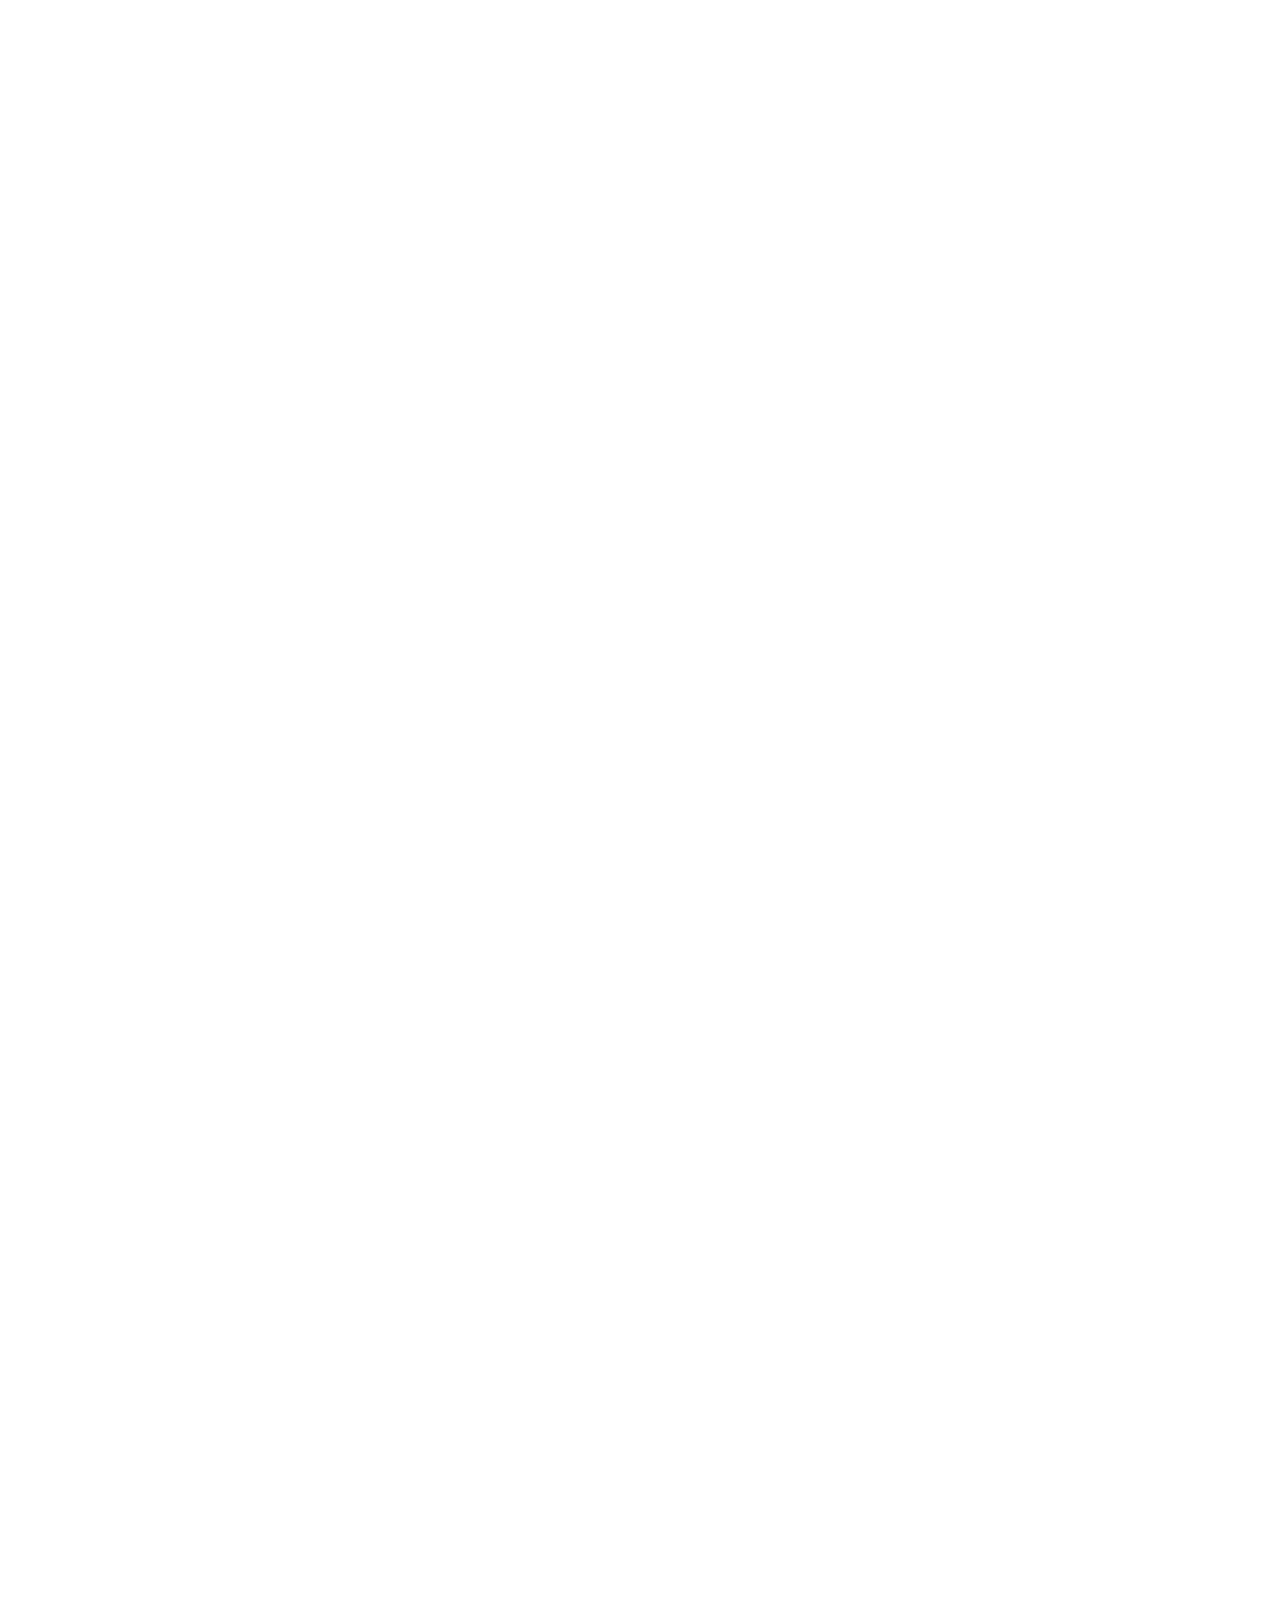
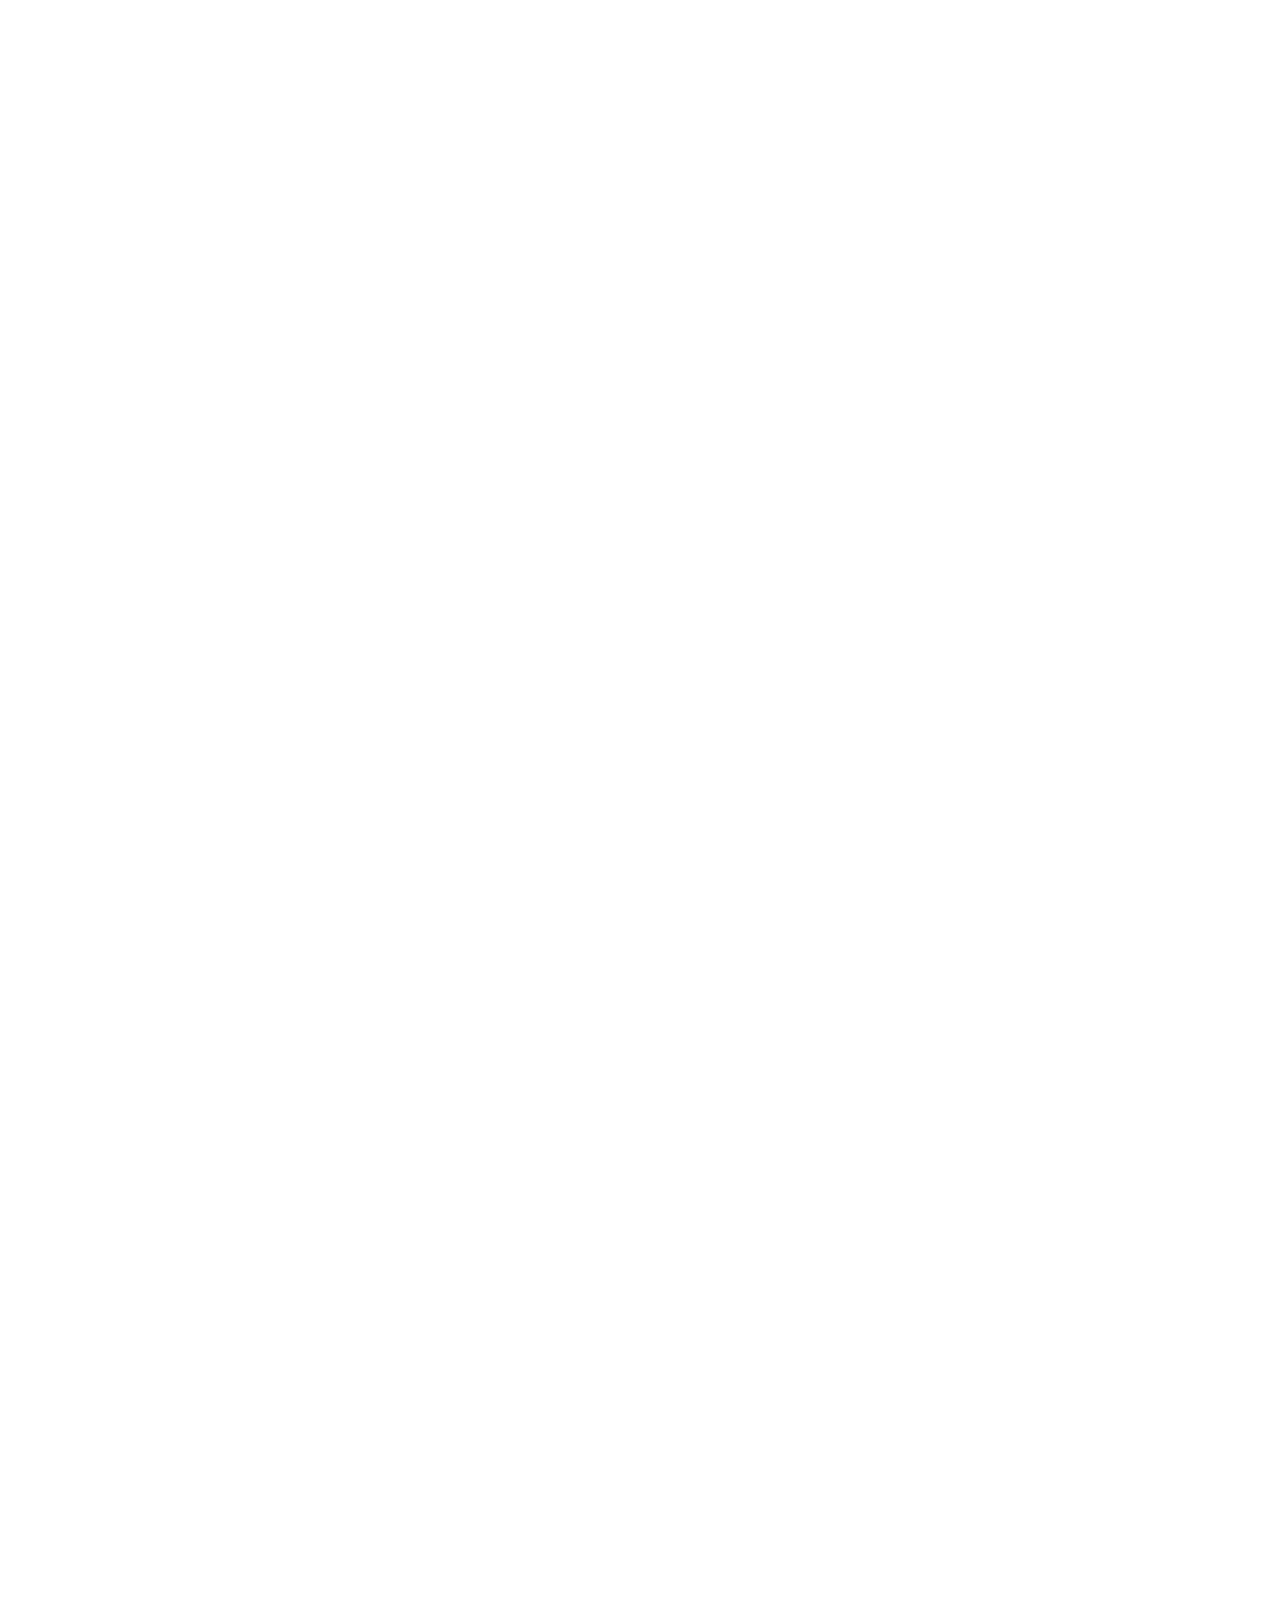
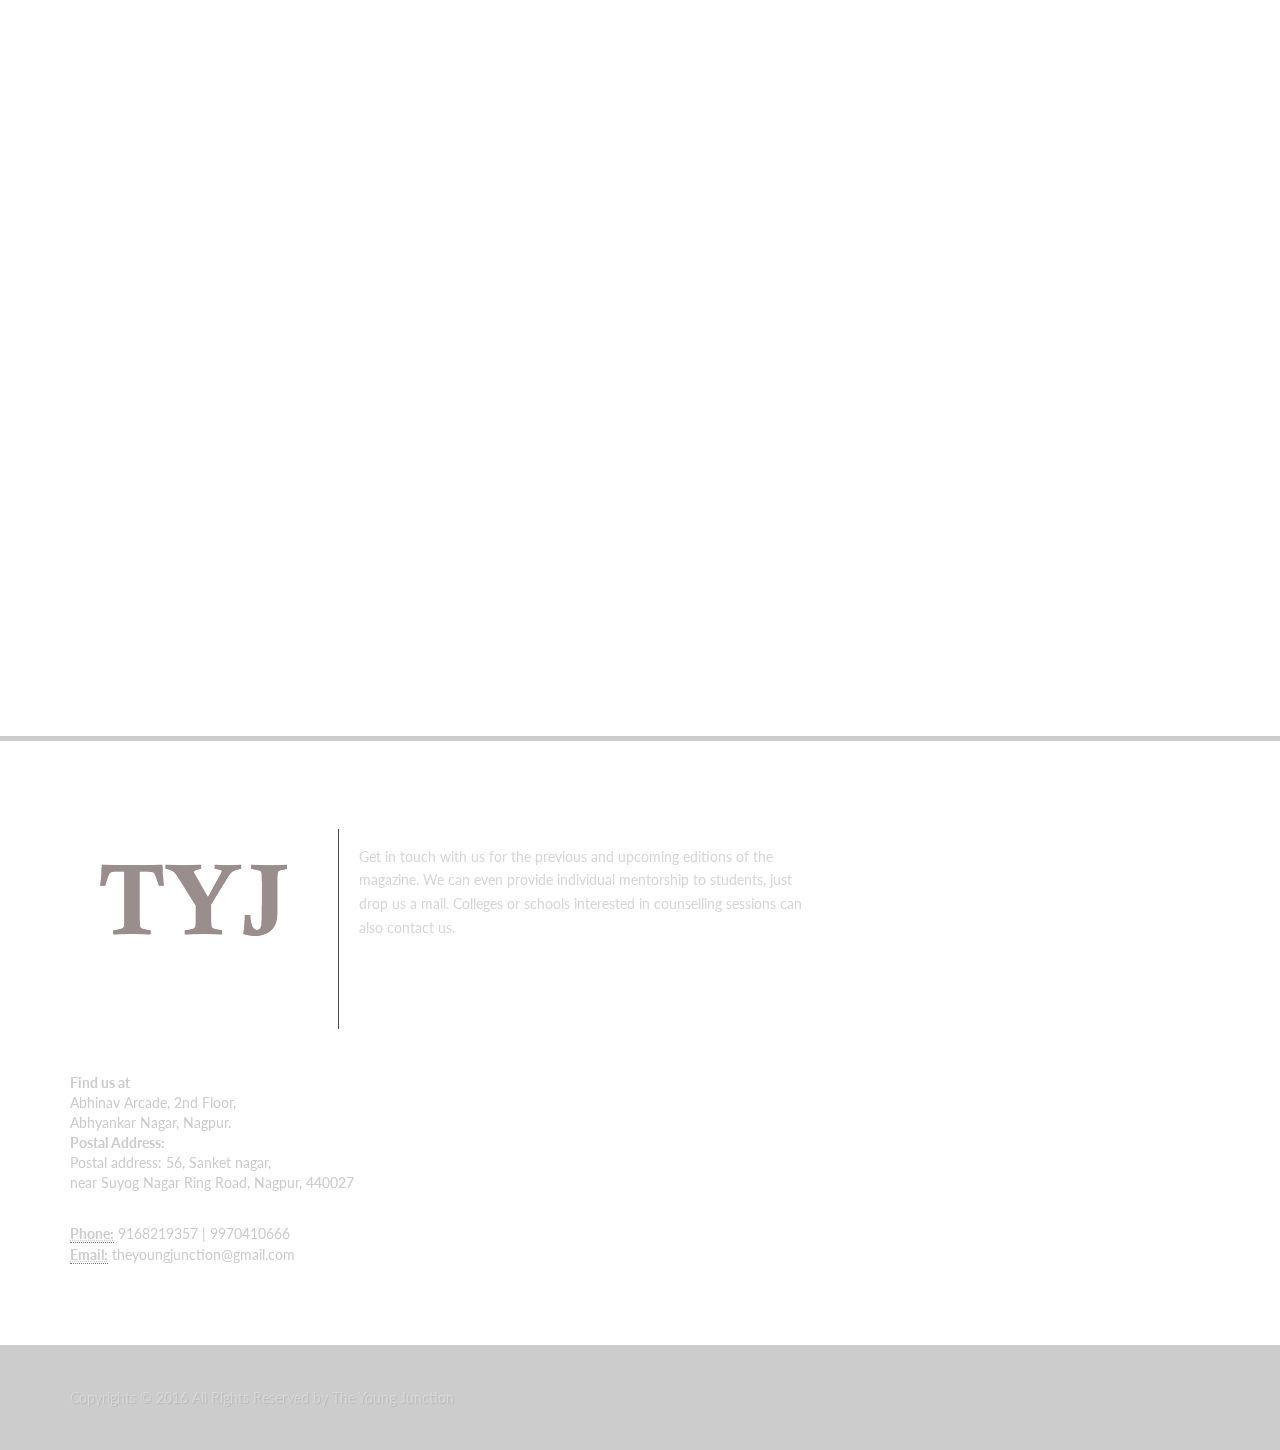
==== index.html @ 66079c3e "v1 launch" ====
<!DOCTYPE html>
<html dir="ltr" lang="en-US">
<head>

	<meta http-equiv="content-type" content="text/html; charset=utf-8" />
	<meta name="author" content="SemiColonWeb" />

	<!-- Stylesheets
	============================================= -->
	<link href="http://fonts.googleapis.com/css?family=Lato:300,400,400italic,600,700|Raleway:300,400,500,600,700|Crete+Round:400italic" rel="stylesheet" type="text/css" />
	<link rel="stylesheet" href="css/bootstrap.css" type="text/css" />
	<link rel="stylesheet" href="style.css" type="text/css" />
	<link rel="stylesheet" href="css/swiper.css" type="text/css" />
	<link rel="stylesheet" href="css/dark.css" type="text/css" />
	<link rel="stylesheet" href="css/font-icons.css" type="text/css" />
	<link rel="stylesheet" href="css/animate.css" type="text/css" />
	<link rel="stylesheet" href="css/magnific-popup.css" type="text/css" />
	<link rel="icon" type="image/png" sizes="16x16" href="images/favicon-16x16.png">

	<link rel="stylesheet" href="css/responsive.css" type="text/css" />
	<meta name="viewport" content="width=device-width, initial-scale=1" />
	<!--[if lt IE 9]>
		<script src="http://css3-mediaqueries-js.googlecode.com/svn/trunk/css3-mediaqueries.js"></script>
	<![endif]-->

	<!-- Document Title
	============================================= -->
	<title>The Young Junction</title>

</head>

<body class="stretched">

	<!-- Document Wrapper
	============================================= -->
	<div id="wrapper" class="clearfix">

		<!-- Header
		============================================= -->
		<header id="header" class="transparent-header full-header" data-sticky-class="not-dark">

			<div id="header-wrap">

				<div class="container clearfix">

					<div id="primary-menu-trigger"><i class="icon-reorder"></i></div>

					<!-- Logo
					============================================= -->
					<div id="logo">
						<a href="index.html" class="standard-logo" data-dark-logo="images/logo.png"><img src="images/logo.png"></a>
						<a href="index.html" class="retina-logo" data-dark-logo="images/logo2x.png"><img src="images/logo@2x.png"></a>
					</div><!-- #logo end -->

					<!-- Primary Navigation
					============================================= -->
					<nav id="primary-menu">
						<ul class="one-page-menu" data-easing="easeInOutExpo" data-speed="1250" data-offset="65">
							<li><a href="#" data-href="#wrapper"><div>Home</div></a></li>
							<li><a href="#" data-href="#section-about"><div>About</div></a></li>
							<li><a href="#" data-href="#section-magazine"><div>Magazine</div></a></li>
							<li><a href="#" data-href="#section-team"><div>Team</div></a></li>
							<li><a href="https://blog.theyoungjunction.in" target="_blank"><div>Blog</div></a></li>
							<li><a href="#" data-href="#section-contact"><div>Contact</div></a></li>
						</ul>
					</nav><!-- #primary-menu end -->

				</div>

			</div>

		</header><!-- #header end -->

		<section id="slider" class="slider-parallax swiper_wrapper full-screen clearfix">
			<div>

				<div class="swiper-container swiper-parent">
					<div class="swiper-wrapper">
						<div class="swiper-slide dark" style="background-image: url('images/slider/swiper/1.jpg');">
							<div class="container clearfix">
								<div class="slider-caption slider-caption-center">
									<h2 data-caption-animate="fadeInUp">The Young Junction</h2>
									<p data-caption-animate="fadeInUp" data-caption-delay="200">We Believe.</p>
								</div>
							</div>
						</div>

					</div>
				</div>

				<a href="#" data-scrollto="#content" data-offset="100" class="dark one-page-arrow"><i class="icon-angle-down infinite animated fadeInDown"></i></a>

			</div>
		</section>

		<!-- Content
		============================================= -->


	 <section id="content">

			<div class="content-wrap">

				<div class="container clearfix">
				<div class="promo promo-dark promo-uppercase bottommargin">
						<h3>Get your copy of magazine and
						<br>know which career is best for you. <br>All you have to do is <i>click the button.</i></h3>
						<span><small>We believe in creating the best careers.</small></span>
						<a href="http://goo.gl/forms/KcDGonnyTCTofDlA3" class="button button-xlarge button-rounded" target="new" >Your magazine</a>
				</div>

				</div>



				<div class="section nobottommargin" id="section-about">
					<div class="container clear-bottommargin clearfix">

						<div class="container clearfix">

							<div class="heading-block center">
								<a href="https://www.facebook.com/TheYoungJunctionCareers/?fref=ts" target="new"><h2>the <span>  <font color="#A50707">young junction </font></span></h2></a>
								<span>We are the fastest growing career support network.</span>
							</div>

							<div class="col_one_third nobottommargin">
								<div class="feature-box media-box">
									<div class="fbox-media">
										<img src="images/services/1.jpg" alt="Why choose Us?">
									</div>
									<div class="fbox-desc">
										<h3>Who are we?<span class="subtitle"></span></h3>
										<p>The Young Junction is an organisation that offers education related and counselling services. The organisation also releases a quarterly magazine named, The Young Junction Careers.</p>
									</div>
								</div>
							</div>

							<div class="col_one_third nobottommargin">
								<div class="feature-box media-box">
									<div class="fbox-media">
										<img src="images/services/2.jpg" alt="Why choose Us?">
									</div>
									<div class="fbox-desc">
										<h3>what's the magazine about?<span class="subtitle"></span></h3>
										<p>The magazine is a collection of information on the latest in the career world and opinions of subject experts.
</p>
									</div>
								</div>
							</div>

							<div class="col_one_third nobottommargin col_last">
								<div class="feature-box media-box">
									<div class="fbox-media">
										<img src="images/services/3.jpg" alt="Why choose Us?">
									</div>
									<div class="fbox-desc">
										<h3>Why choose us?<span class="subtitle"></span></h3>
										<p>We have an extensive network of teachers and students across different states in India. Also, we are in touch with people across the career spectrum making us the best career support.
</p>
									</div>
								</div>
							</div>

							<div class="clear"></div>

						</div>

					</div>
				</div>

				<div class="row clearfix bottommargin-lg common-height">

					<div class="col-md-3 col-sm-6 dark center col-padding" style="background-color: #260000;">
						<div>
							<i class="i-plain i-xlarge divcenter icon-line2-layers"></i>
							<div class="counter counter-lined"><span data-from="1" data-to="26" data-refresh-interval="50" data-speed="2000"></span></div>
							<h5>Magazines published</h5>
						</div>
					</div>

					<div class="col-md-3 col-sm-6 dark center col-padding" style="background-color: #450101;">
						<div>
							<i class="i-plain i-xlarge divcenter icon-line2-graph"></i>
							<div class="counter counter-lined"><span data-from="0" data-to="150" data-refresh-interval="100" data-speed="2500"></span>+</div>
							<h5>Counselling sessions conducted</h5>
						</div>
					</div>

					<div class="col-md-3 col-sm-6 dark center col-padding" style="background-color: #6C1818;">
						<div>
							<i class="i-plain i-xlarge divcenter icon-line2-directions"></i>
							<div class="counter counter-lined"><span data-from="1" data-to="300" data-refresh-interval="25" data-speed="3500"></span>+</div>
							<h5>colleges</h5>
						</div>
					</div>

					<div class="col-md-3 col-sm-6 dark center col-padding" style="background-color: #B52E2E;">
						<div>
							<i class="i-plain i-xlarge divcenter icon-line2-clock"></i>
							<div class="counter counter-lined"><span data-from="1" data-to="3000" data-refresh-interval="30" data-speed="2700"></span>+</div>
							<h5>subscribers</h5>
						</div>
					</div>

				</div>

<!--Portfolio Begin-->

<div div class="row clearfix bottommargin-lg common-height" class="section" id="section-magazine">
	<div class="container clearfix">

		<div class="row topmargin-sm">

			<div class="heading-block center">
				<h3> Magazines </h3>
			</div>



				<div id="portfolio" class="portfolio grid-container clearfix">

					<article class="portfolio-item pf-media pf-icons">
						<div class="portfolio-image">
							<a href="magazine1.html">
								<img src="images/portfolio/4/1.jpg" alt="Open Imagination">
							</a>
							<!--
							<div class="portfolio-overlay">
								<a href="images/portfolio/full/1.jpg" class="left-icon" data-lightbox="image"><i class="icon-line-plus"></i></a>
								<a href="magazine1.html" class="right-icon"><i class="icon-line-ellipsis"></i></a>
							</div>
							//-->
						</div>
						<div class="portfolio-desc">
							<h3><a href="magazine1.html">Media Careers</a></h3>
							<span></span>
						</div>
					</article>

					<article class="portfolio-item pf-illustrations">
						<div class="portfolio-image">
							<a href="magazine2.html">
								<img src="images/portfolio/4/2.jpg" alt="Locked Steel Gate">
							</a>
							<!--
							<div class="portfolio-overlay">
								<a href="images/portfolio/full/2.jpg" class="left-icon" data-lightbox="image"><i class="icon-line-plus"></i></a>
								<a href="magazine2.html" class="right-icon"><i class="icon-line-ellipsis"></i></a>
							</div>
							// -->
						</div>
						<div class="portfolio-desc">
							<h3><a href="magazine2.html">Engineering Entrance Exams</a></h3>
							<span><a href="#"></a></span>
						</div>
					</article>

					<article class="portfolio-item pf-graphics pf-uielements">
						<div class="portfolio-image">
							<a href="magazine3.html">
								<img src="images/portfolio/4/3.jpg" alt="Mac Sunglasses">
							</a>
							<!--
							<div class="portfolio-overlay">
								<a href="http://vimeo.com/89396394" class="left-icon" data-lightbox="iframe"><i class="icon-line-play"></i></a>
								<a href="magazine3.html" class="right-icon"><i class="icon-line-ellipsis"></i></a>
							</div>
							//-->
						</div>
						<div class="portfolio-desc">
							<h3><a href="magazine3.html">Careers In Physics</a></h3>
							<span></span>
						</div>
				 </article>

				 <article class="portfolio-item pf-graphics pf-uielements">
					 <div class="portfolio-image">
						 <a href="magazine4.html">
							 <img src="images/portfolio/4/m.jpg" alt="Mac Sunglasses">
						 </a>
						 <!--
						 <div class="portfolio-overlay">
							 <a href="http://vimeo.com/89396394" class="left-icon" data-lightbox="iframe"><i class="icon-line-play"></i></a>
							 <a href="magazine4.html" class="right-icon"><i class="icon-line-ellipsis"></i></a>
						 </div>
						 //-->
					 </div>
					 <div class="portfolio-desc">
						 <h3><a href="magazine4.html">Medical Entrance Exams</a></h3>
						 <span></span>
					 </div>
				</article>

				</div>
				</div>
				</div>
				</div><!-- #portfolio end -->





				<div div class="row clearfix bottommargin-lg common-height" class="section" id="section-team">
					<div class="container clearfix">

						<div class="row topmargin-sm">

							<div class="heading-block center">
								<h3>The Team</h3>
							</div>

							<div class="col-md-3 col-sm-6 bottommargin">

								<div class="team">
									<div class="team-image">
										<img src="images/team/3.jpg" alt="John Doe">
									</div>
									<div class="team-desc team-desc-bg">
										<div class="team-title"><h4>Nikhil Kale</h4><span style="color:#A50707">Editor-in-chief</span><p> Nikhil Kale is a psychotherapist, career guide, teacher, writer and an entrepreneur. While he is not busy generating content, he organises career counselling sessions. He was a mentor to many students with accomplished careers and is also a startup guru.
</p></div>
										<a href="https://www.facebook.com/nikhil.kale.522?fref=ts" class="social-icon inline-block si-small si-light si-rounded si-facebook" target="new">
											<i class="icon-facebook"></i>
											<i class="icon-facebook"></i>
										</a>
										<a href="#" class="social-icon inline-block si-small si-light si-rounded si-twitter">
											<i class="icon-twitter"></i>
											<i class="icon-twitter"></i>
										</a>
										<a href="#" class="social-icon inline-block si-small si-light si-rounded si-gplus">
											<i class="icon-gplus"></i>
											<i class="icon-gplus"></i>
										</a>
									</div>
								</div>

							</div>

							<div class="col-md-3 col-sm-6 bottommargin">

								<div class="team">
									<div class="team-image">
										<img src="images/team/2.jpg" alt="Josh Clark">
									</div>
									<div class="team-desc team-desc-bg">
										<div class="team-title"><h4>Sapna Sharma</h4><span style="color:#A50707">Feature Editor</span><p>Sapna Sharma is a qualified ophthalmic surgeon and has an experience of 10 years in practice. Right now, she is a renowned counsellor and life coach across Central India. <br>She is also an avid blogger and a writer with TYJ. </p></div>
										<a href="https://www.facebook.com/sapna.sharma.319?fref=nf" class="social-icon inline-block si-small si-light si-rounded si-facebook" target="new">
											<i class="icon-facebook"></i>
											<i class="icon-facebook"></i>
										</a>
										<a href="#" class="social-icon inline-block si-small si-light si-rounded si-twitter">
											<i class="icon-twitter"></i>
											<i class="icon-twitter"></i>
										</a>
										<a href="#" class="social-icon inline-block si-small si-light si-rounded si-gplus">
											<i class="icon-gplus"></i>
											<i class="icon-gplus"></i>
										</a>
									</div>
								</div>

							</div>

							<div class="col-md-3 col-sm-6 bottommargin">

								<div class="team">
									<div class="team-image">
										<img src="images/team/8.jpg" alt="Mary Jane">
									</div>
									<div class="team-desc team-desc-bg">
										<div class="team-title"><h4>Sachin Dongare</h4><span style="color:#A50707">Operations Head</span><p>Sachin Dongare is go-to guy for management in TYJ. He is an engineer by profession and has worked 10 years as one.<br> He is the task master in TYJ and is known for his ability to plan and execute different sessions with great ease. </p></div>
										<a href="https://www.facebook.com/sachin.dongare.332?fref=ts" class="social-icon inline-block si-small si-light si-rounded si-facebook" target="new">
											<i class="icon-facebook"></i>
											<i class="icon-facebook"></i>
										</a>
										<a href="#" class="social-icon inline-block si-small si-light si-rounded si-twitter">
											<i class="icon-twitter"></i>
											<i class="icon-twitter"></i>
										</a>
										<a href="#" class="social-icon inline-block si-small si-light si-rounded si-gplus">
											<i class="icon-gplus"></i>
											<i class="icon-gplus"></i>
										</a>
									</div>
								</div>

							</div>

							<div class="col-md-3 col-sm-6 bottommargin">

								<div class="team">
									<div class="team-image">
										<img src="images/team/4.jpg" alt="Nix Maxwell">
									</div>
									<div class="team-desc team-desc-bg">
										<div class="team-title"><h4>Lavish Jaiswal</h4><span style="color:#A50707">Marketing Head</span><p>Lavish is a social entrepreneur and is currently running an NGO by the name <a href="https://www.facebook.com/umangsociety/?fref=ts">Umang</a>. At TYJ, he is responsible for building relations with educational institutions and students. <br>He is known for his keen marketing acumen.
</p></div>
										<a href="https://www.facebook.com/lavish.jaiswal.9?fref=ts" class="social-icon inline-block si-small si-light si-rounded si-facebook" target="new">
											<i class="icon-facebook"></i>
											<i class="icon-facebook"></i>
										</a>
										<a href="#" class="social-icon inline-block si-small si-light si-rounded si-twitter">
											<i class="icon-twitter"></i>
											<i class="icon-twitter"></i>
										</a>
										<a href="#" class="social-icon inline-block si-small si-light si-rounded si-gplus">
											<i class="icon-gplus"></i>
											<i class="icon-gplus"></i>
										</a>
									</div>
								</div>

							</div>

						</div>

					</div>
				</div>

				</div>


			</div>

		</section><!-- #content end -->


		<!-- Footer
		============================================= -->
		<footer id="footer" class="dark" style="background: url('images/footer-bg.jpg') repeat fixed; background-size: 100% 100%;">

			<div class="container" id="section-contact">

				<!-- Footer Widgets
				============================================= -->
				<div class="footer-widgets-wrap clearfix">

					<div class="col_two_third">

						<div class="widget clearfix">

							<img src="images/footer-widget-logo.png" alt="" class="alignleft" style="margin-top: 8px; padding-right: 18px; border-right: 1px solid #4A4A4A;">

							<p><br>Get in touch with us for the previous and upcoming editions of the magazine. We can even provide individual mentorship to students, just drop us a mail. Colleges or schools interested in counselling sessions can also contact us.</p>

							<div class="line" style="margin: 30px 0;"></div>

							<div style="background: url('images/world-map.png') no-repeat center center; background-size: 100%;">
								<address>
									<strong>Find us at</strong><br>
									Abhinav Arcade, 2nd Floor,<br>
									Abhyankar Nagar, Nagpur.<br>
									<strong> Postal Address: </strong><br>
									Postal address: 56, Sanket nagar,<br> near Suyog Nagar Ring Road, Nagpur,
440027<br>


								</address>
								<abbr title="Phone Number"><strong>Phone:</strong></abbr> 9168219357 | 9970410666

         <br>
								<abbr title="Fax"><strong></strong></abbr>
								<abbr title="Email Address"><strong>Email:</strong></abbr>  theyoungjunction@gmail.com
							</div>



						</div>

					</div>


				</div><!-- .footer-widgets-wrap end -->

			</div>

			<!-- Copyrights
			============================================= -->
			<div id="copyrights">

				<div class="container clearfix">

					<div class="col_half">
						Copyrights &copy; 2016 All Rights Reserved by The Young Junction
					</div>

				</div>

			</div><!-- #copyrights end -->

		</footer><!-- #footer end -->

	</div><!-- #wrapper end -->

	<!-- Go To Top
	============================================= -->
	<div id="gotoTop" class="icon-angle-up"></div>

	<!-- External JavaScripts
	============================================= -->
	<script type="text/javascript" src="js/jquery.js"></script>
	<script type="text/javascript" src="js/plugins.js"></script>

	<!-- Footer Scripts
	============================================= -->
	<script type="text/javascript" src="js/functions.js"></script>

</body>
</html>
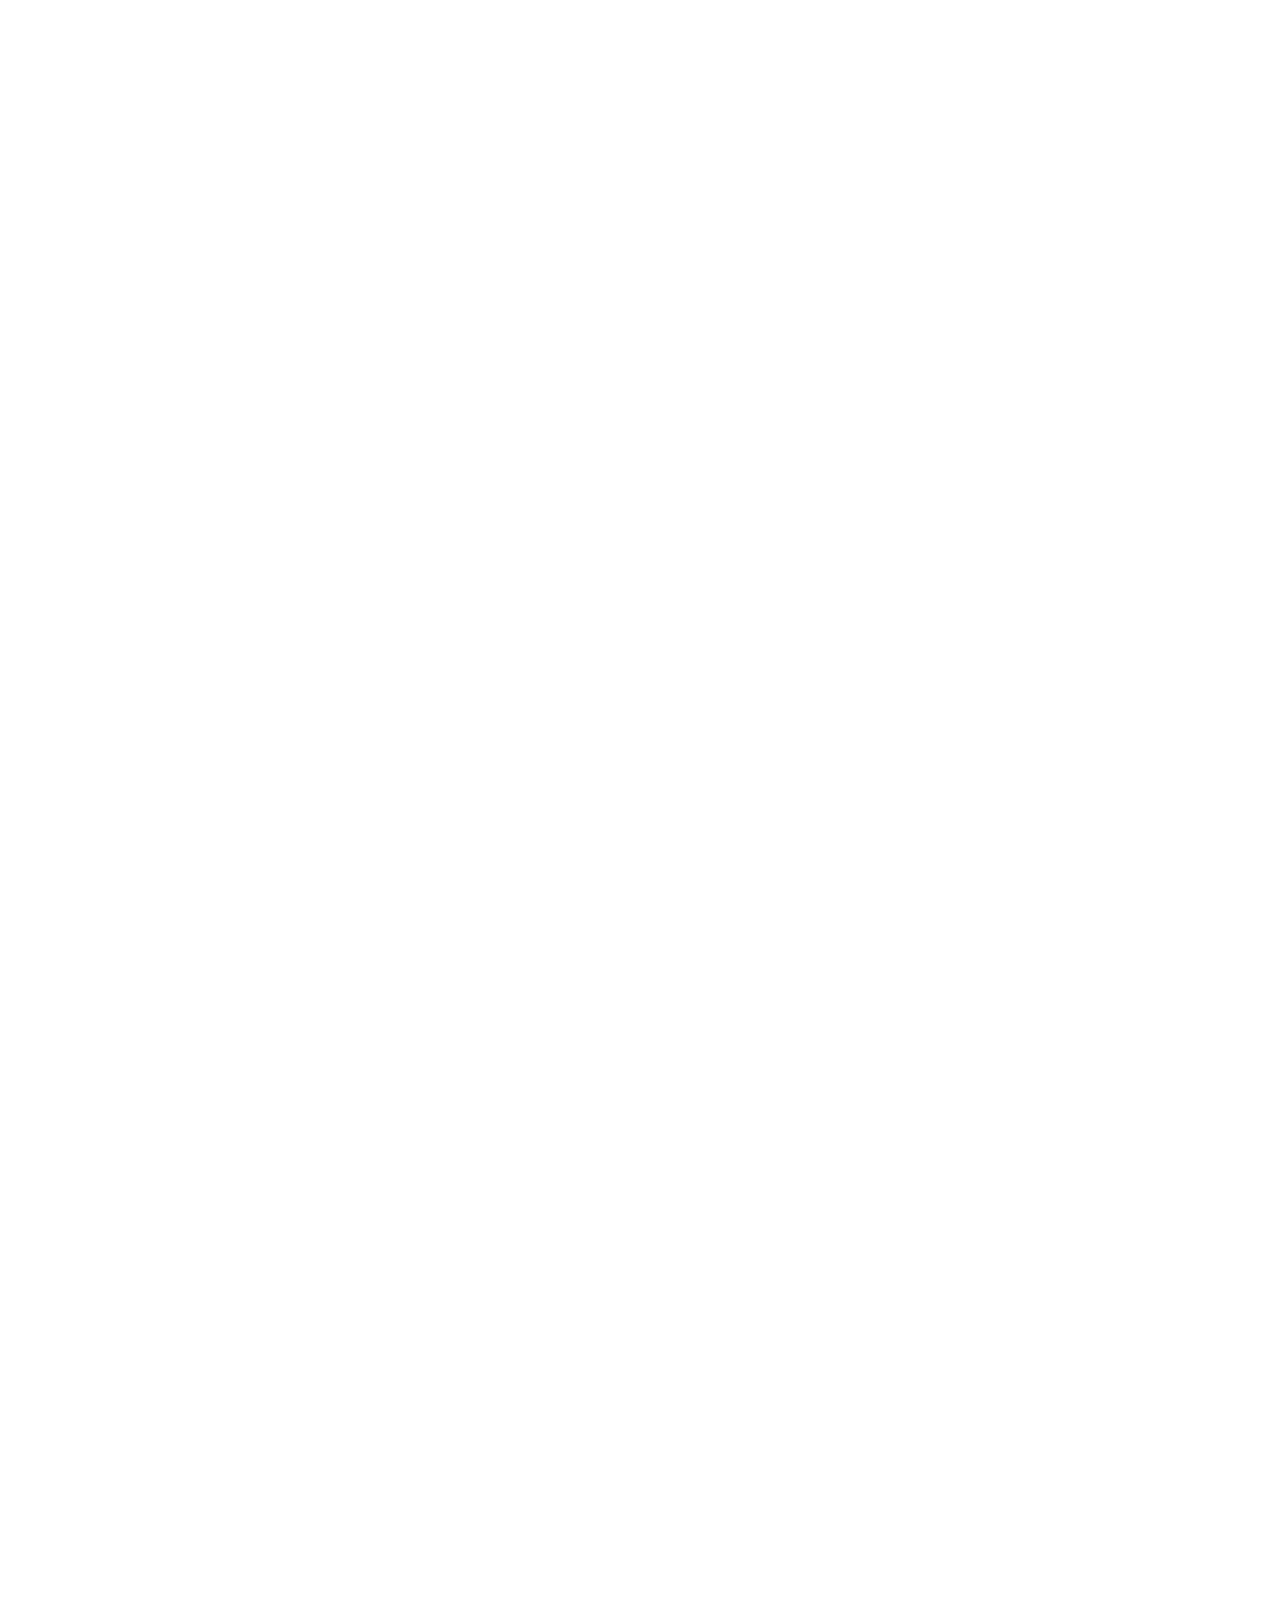
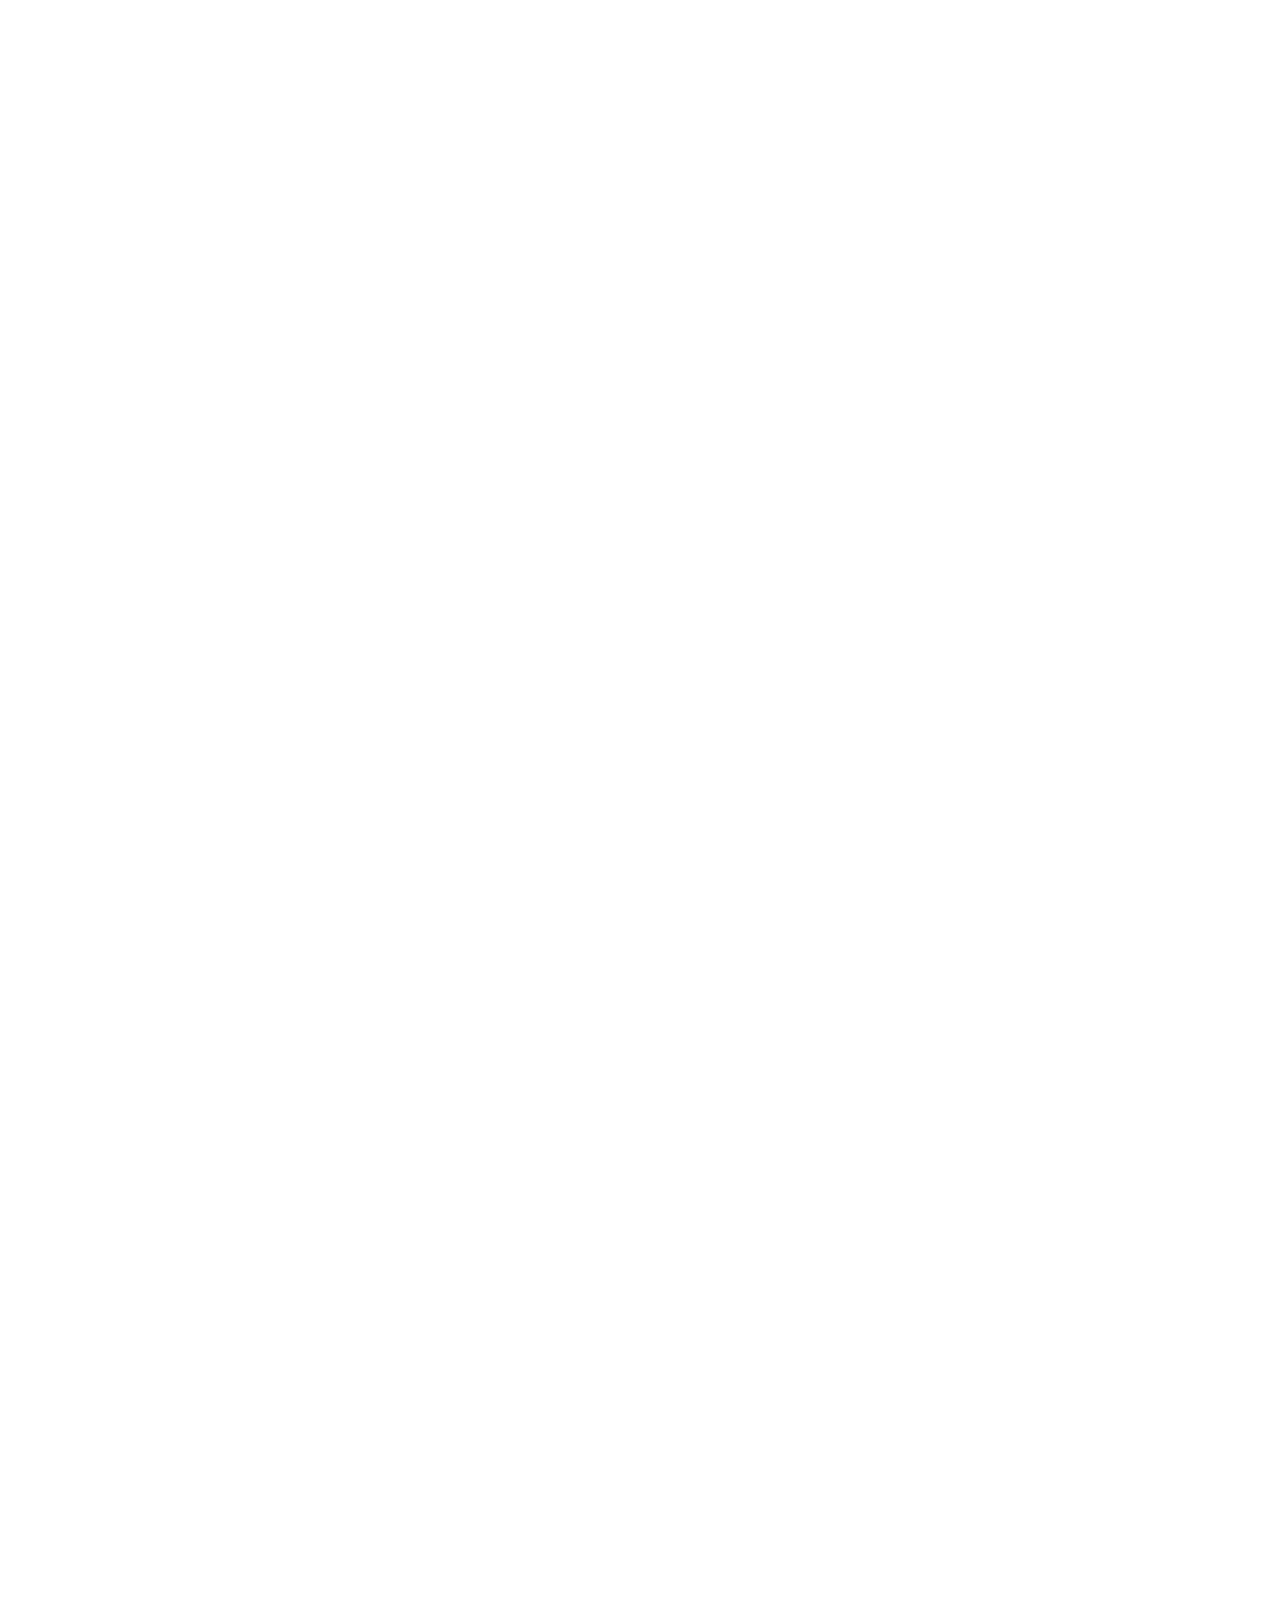
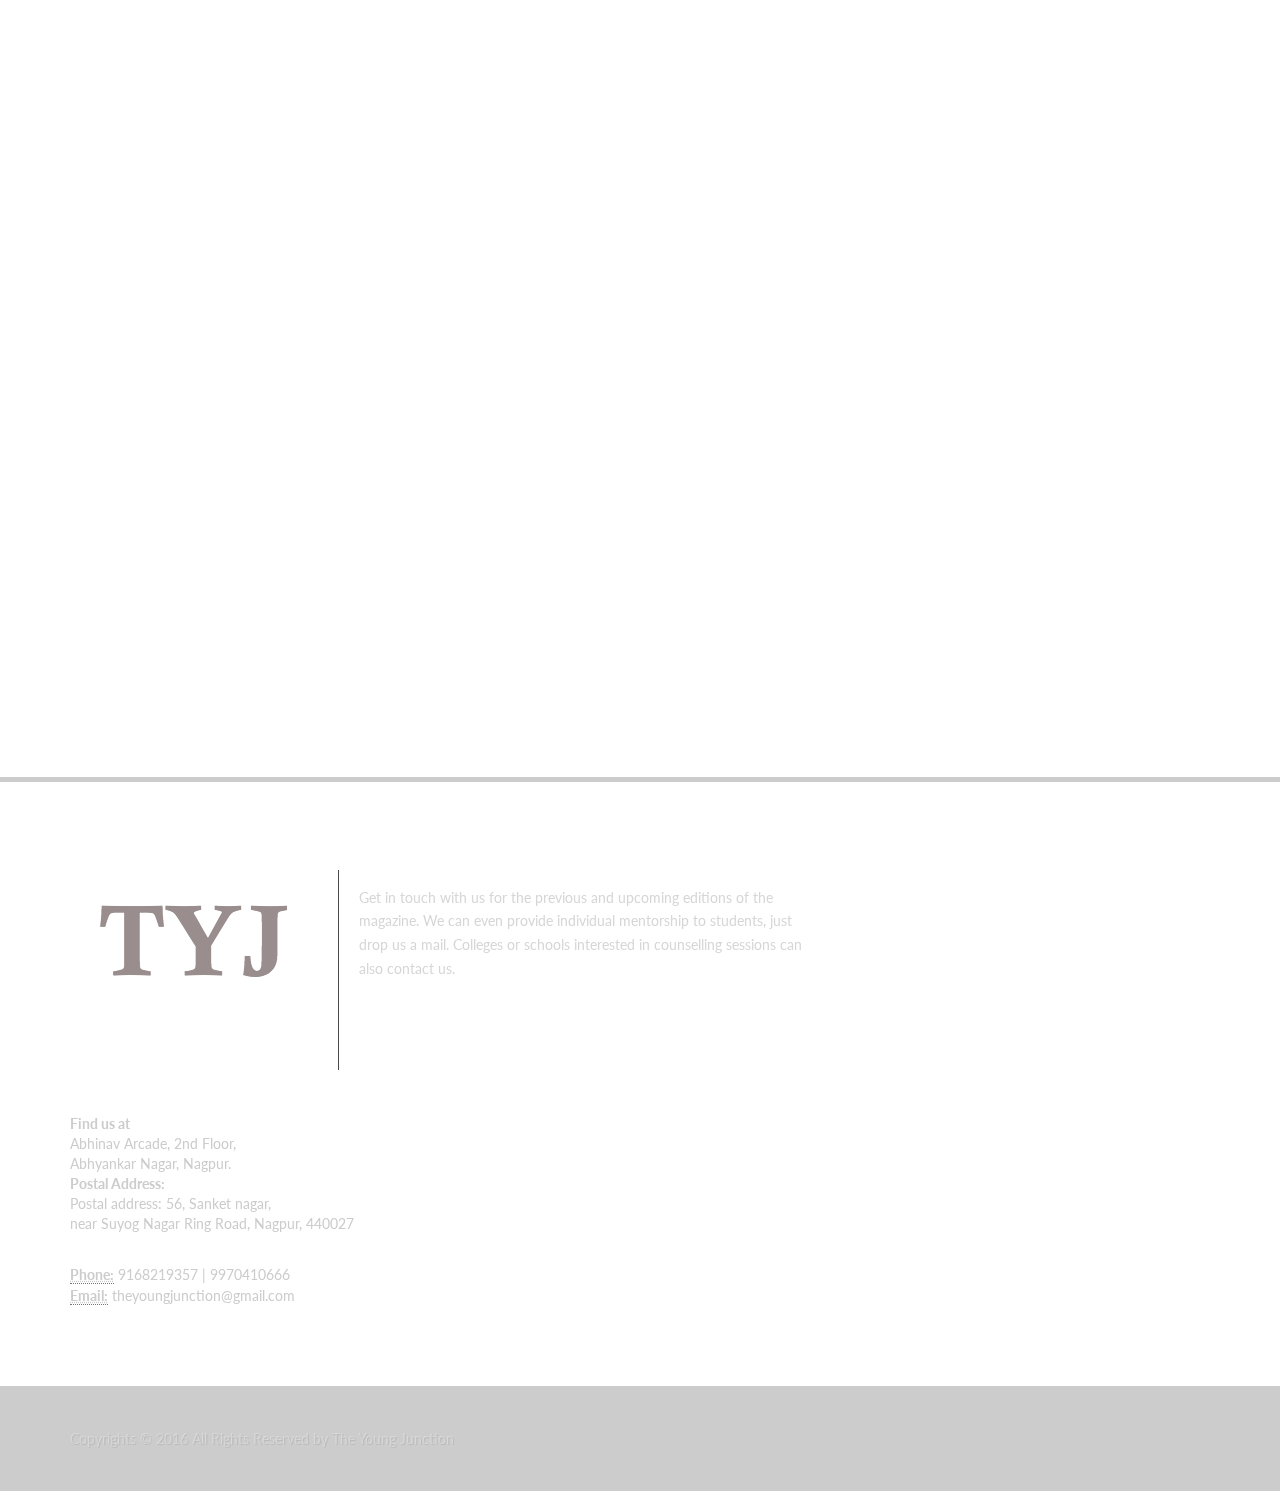
==== commit c6e061eb: "Add files via upload" ====
--- a/index.html
+++ b/index.html
@@ -1,13 +1,16 @@
 <!DOCTYPE html>
-<html dir="ltr" lang="en-US">
+<html dir="ltr" lang="en-US" prefix="og: http://ogp.me/ns#">
 <head>
 
 	<meta http-equiv="content-type" content="text/html; charset=utf-8" />
-	<meta name="author" content="SemiColonWeb" />
+  <meta name="description" content="An organisation that offers Career support services.">
+  <meta name="keywords" content="Career,Education,India, The Young Junction">
+	<meta name="author" content="The Young Junction" />
+	<meta property="og:image" content="https://i.imgur.com/ejMwYaP.png" />
 
 	<!-- Stylesheets
 	============================================= -->
-	<link href="http://fonts.googleapis.com/css?family=Lato:300,400,400italic,600,700|Raleway:300,400,500,600,700|Crete+Round:400italic" rel="stylesheet" type="text/css" />
+	<link href="https://fonts.googleapis.com/css?family=Lato:300,400,400italic,600,700|Raleway:300,400,500,600,700|Crete+Round:400italic" rel="stylesheet" type="text/css" />
 	<link rel="stylesheet" href="css/bootstrap.css" type="text/css" />
 	<link rel="stylesheet" href="style.css" type="text/css" />
 	<link rel="stylesheet" href="css/swiper.css" type="text/css" />
@@ -49,7 +52,7 @@
 					============================================= -->
 					<div id="logo">
 						<a href="index.html" class="standard-logo" data-dark-logo="images/logo.png"><img src="images/logo.png"></a>
-						<a href="index.html" class="retina-logo" data-dark-logo="images/logo2x.png"><img src="images/logo@2x.png"></a>
+						<a href="index.html" class="retina-logo" data-dark-logo="images/logo12x.png"><img src="images/logo12x.png"></a>
 					</div><!-- #logo end -->
 
 					<!-- Primary Navigation
@@ -106,7 +109,7 @@
 						<h3>Get your copy of magazine and
 						<br>know which career is best for you. <br>All you have to do is <i>click the button.</i></h3>
 						<span><small>We believe in creating the best careers.</small></span>
-						<a href="http://goo.gl/forms/KcDGonnyTCTofDlA3" class="button button-xlarge button-rounded" target="new" >Your magazine</a>
+						<a href="https://goo.gl/forms/KcDGonnyTCTofDlA3" class="button button-xlarge button-rounded" target="new" >Your magazine</a>
 				</div>
 
 				</div>
@@ -295,6 +298,9 @@
 				</div>
 				</div>
 				</div><!-- #portfolio end -->
+                <div class="viewmorebutton">
+                    <h5><a href="magazines.html">view more magazines>></a></h5>
+                </div>
 
 
 
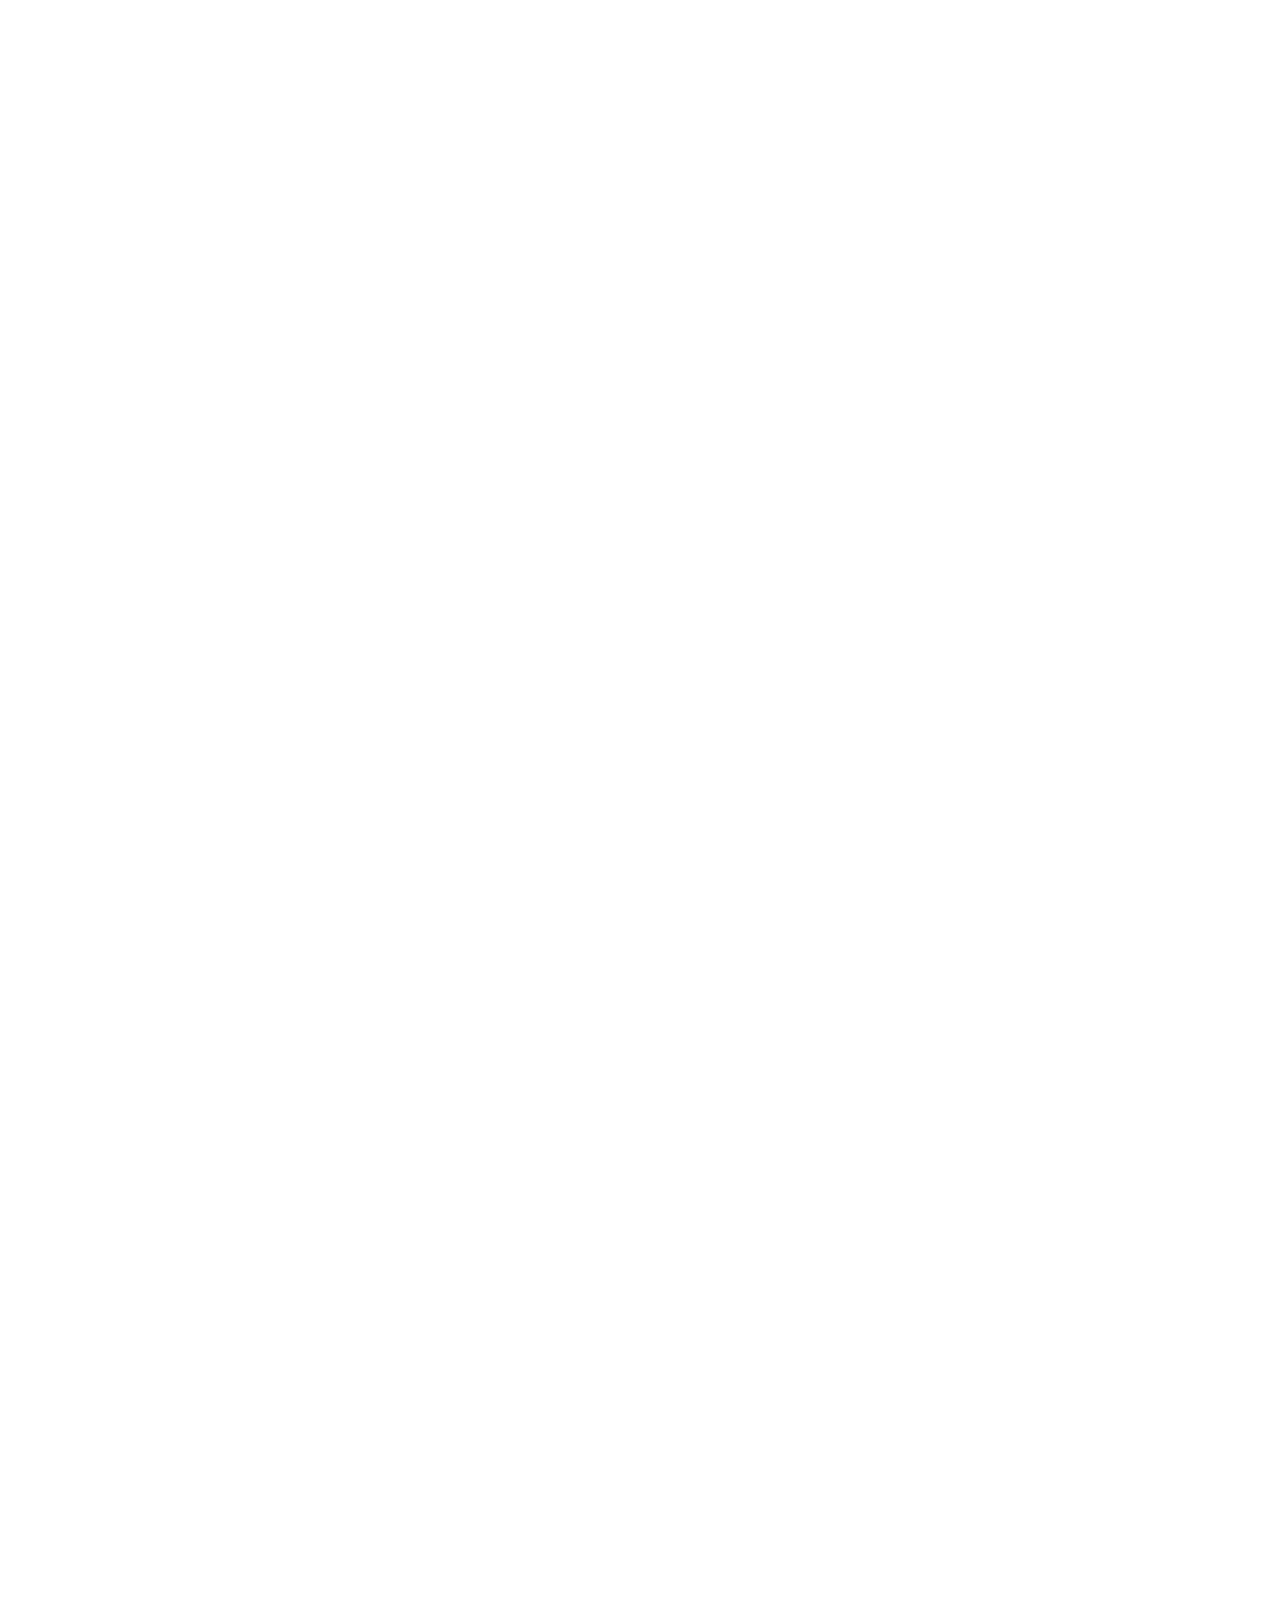
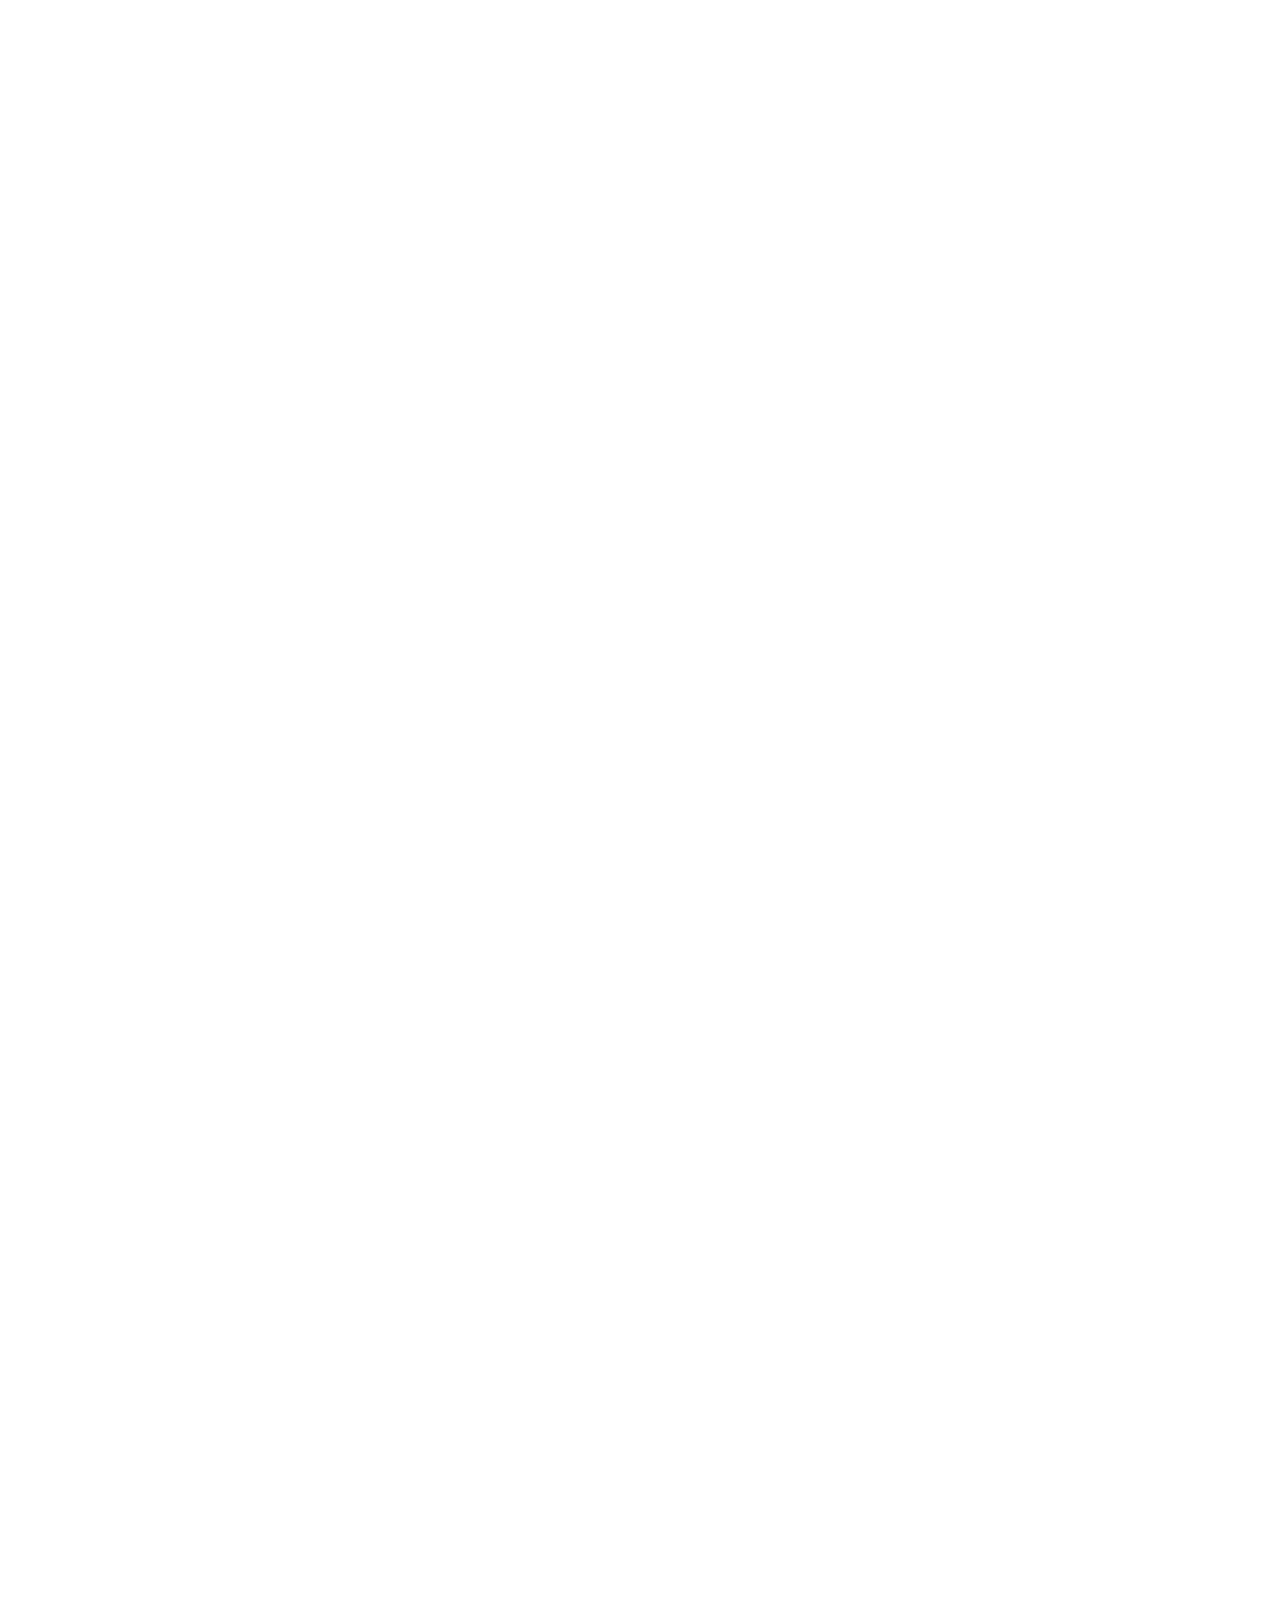
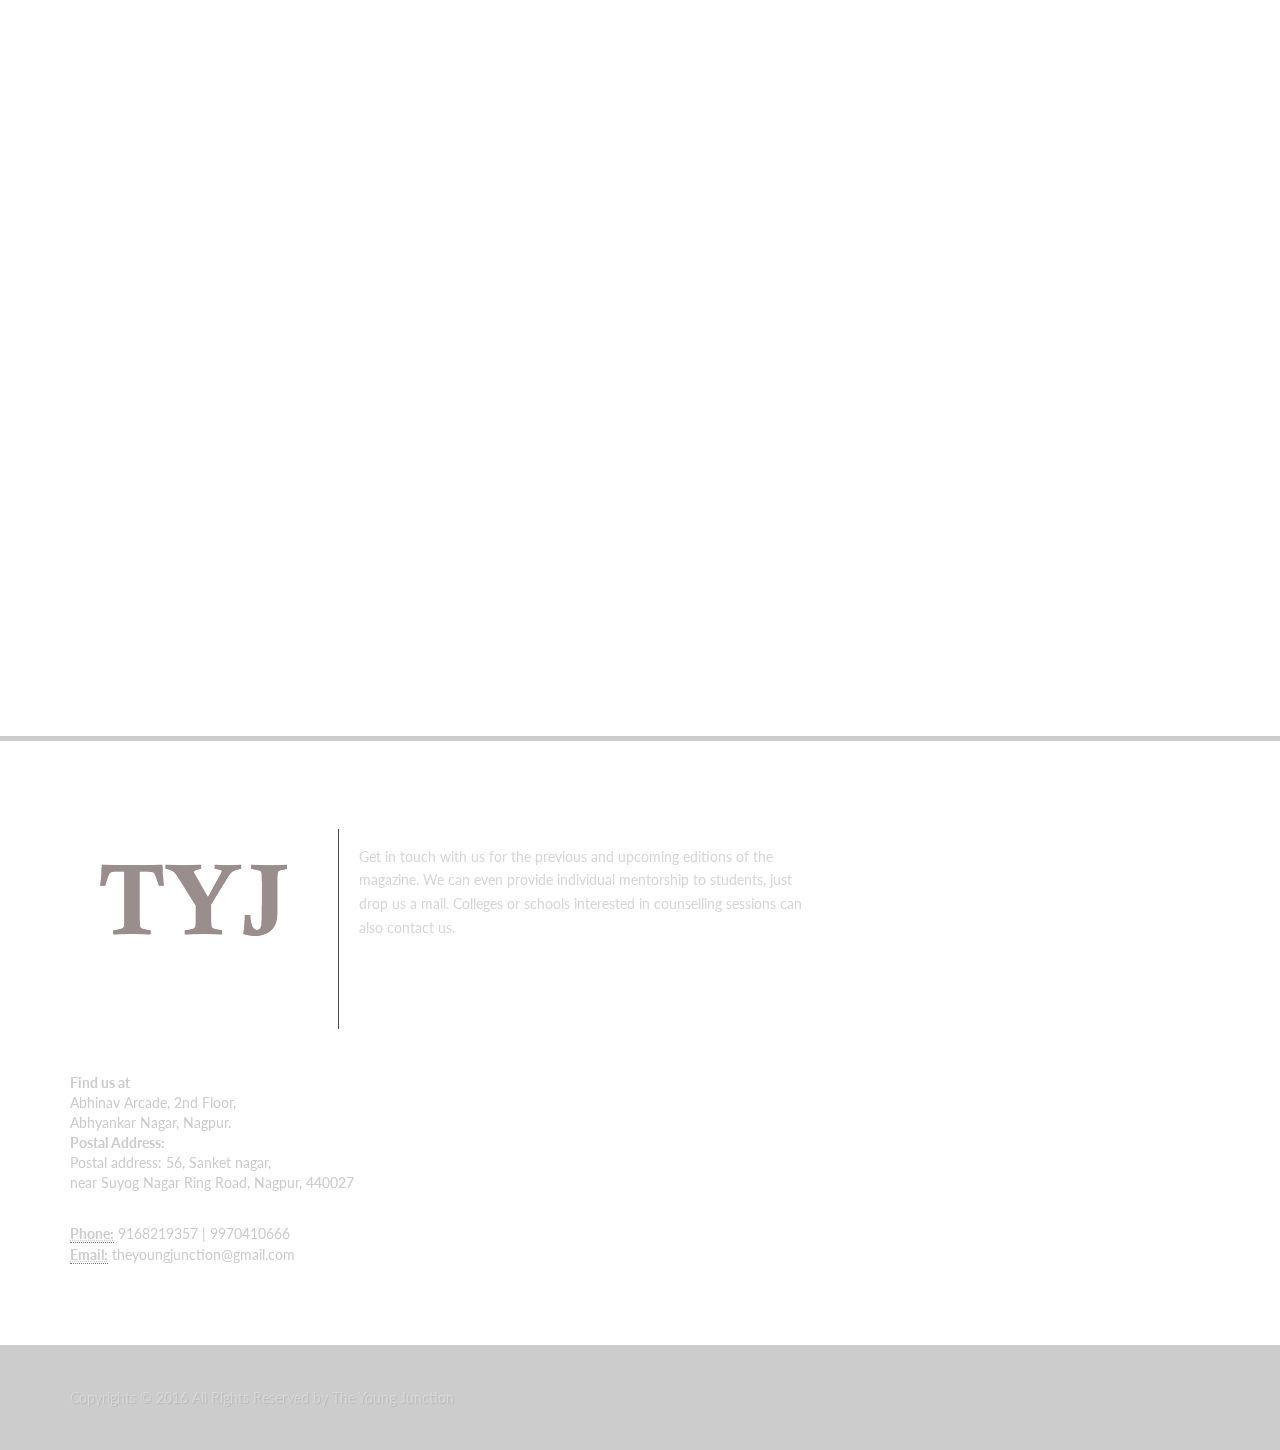
==== commit 33399e30: "deleted magazines" ====
--- a/index.html
+++ b/index.html
@@ -298,13 +298,7 @@
 				</div>
 				</div>
 				</div><!-- #portfolio end -->
-                <div class="viewmorebutton">
-                    <h5><a href="magazines.html">view more magazines>></a></h5>
-                </div>
-
-
-
-
+        
 
 				<div div class="row clearfix bottommargin-lg common-height" class="section" id="section-team">
 					<div class="container clearfix">
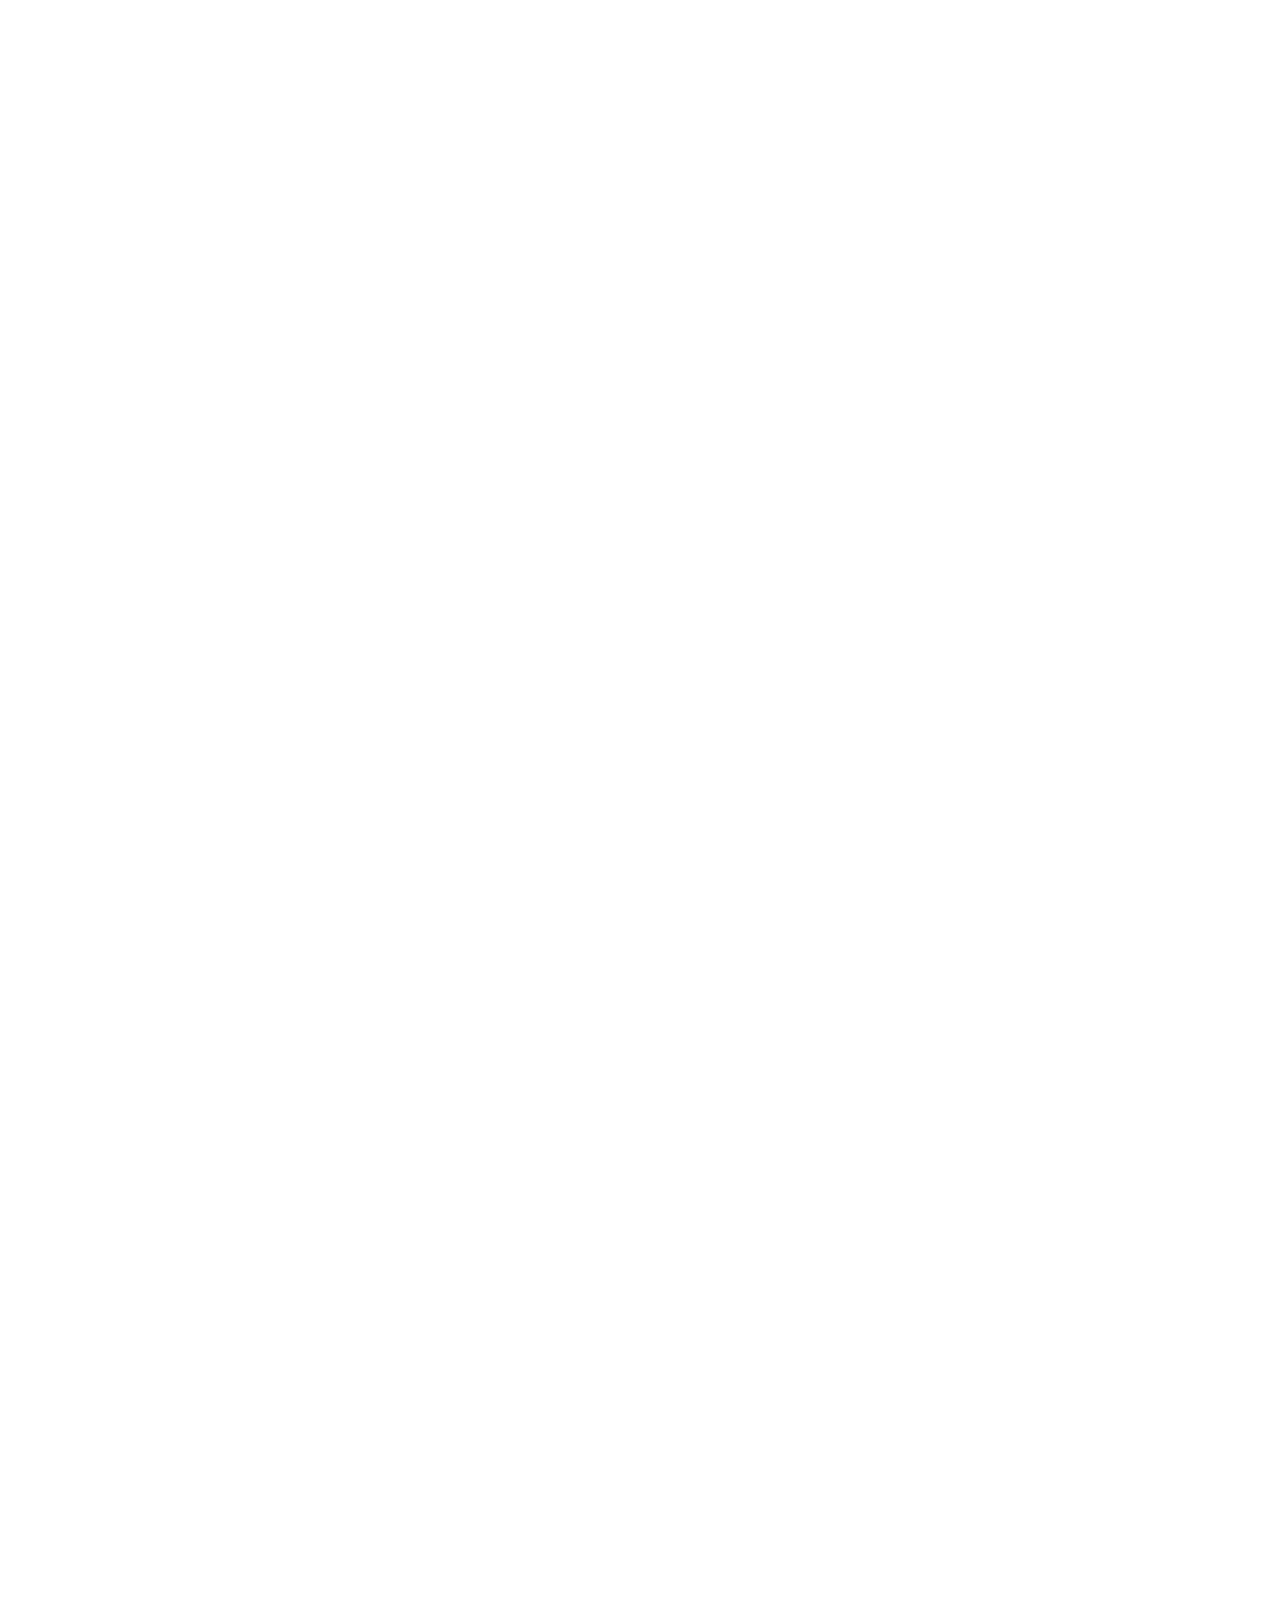
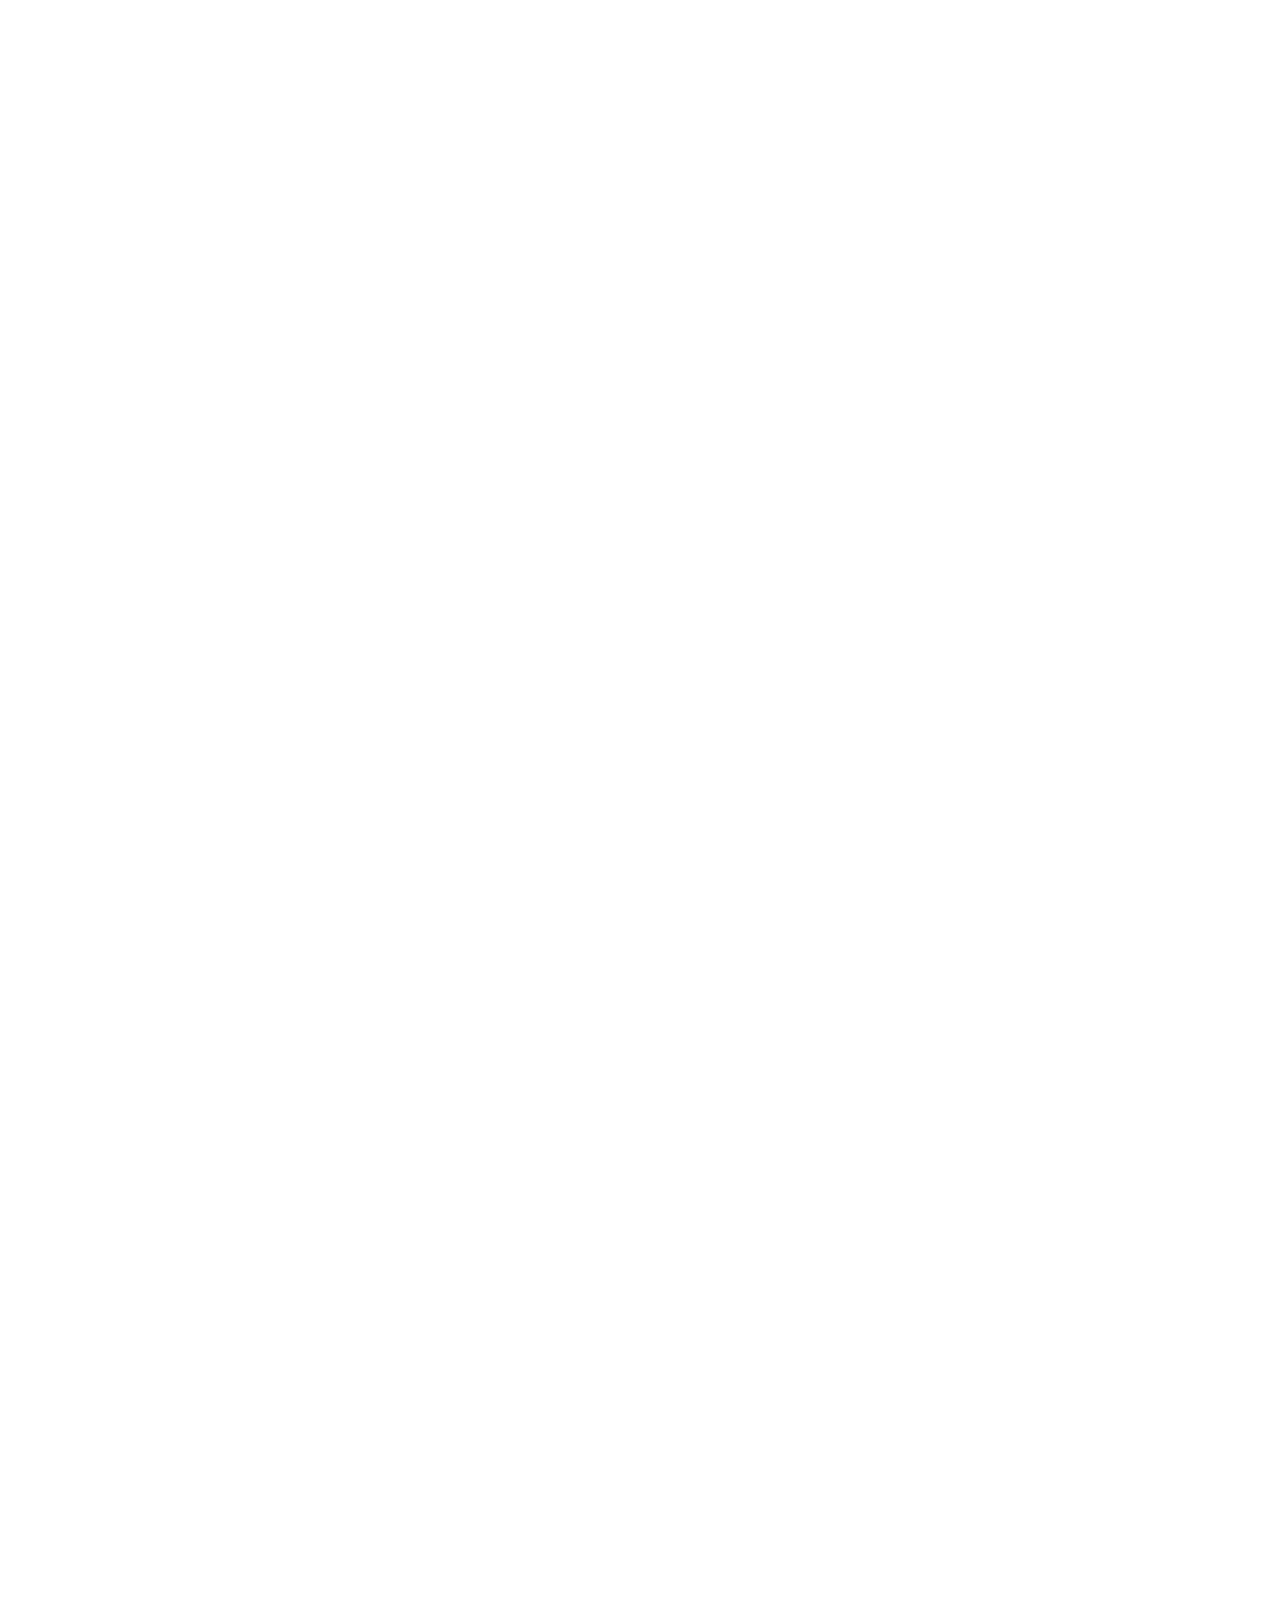
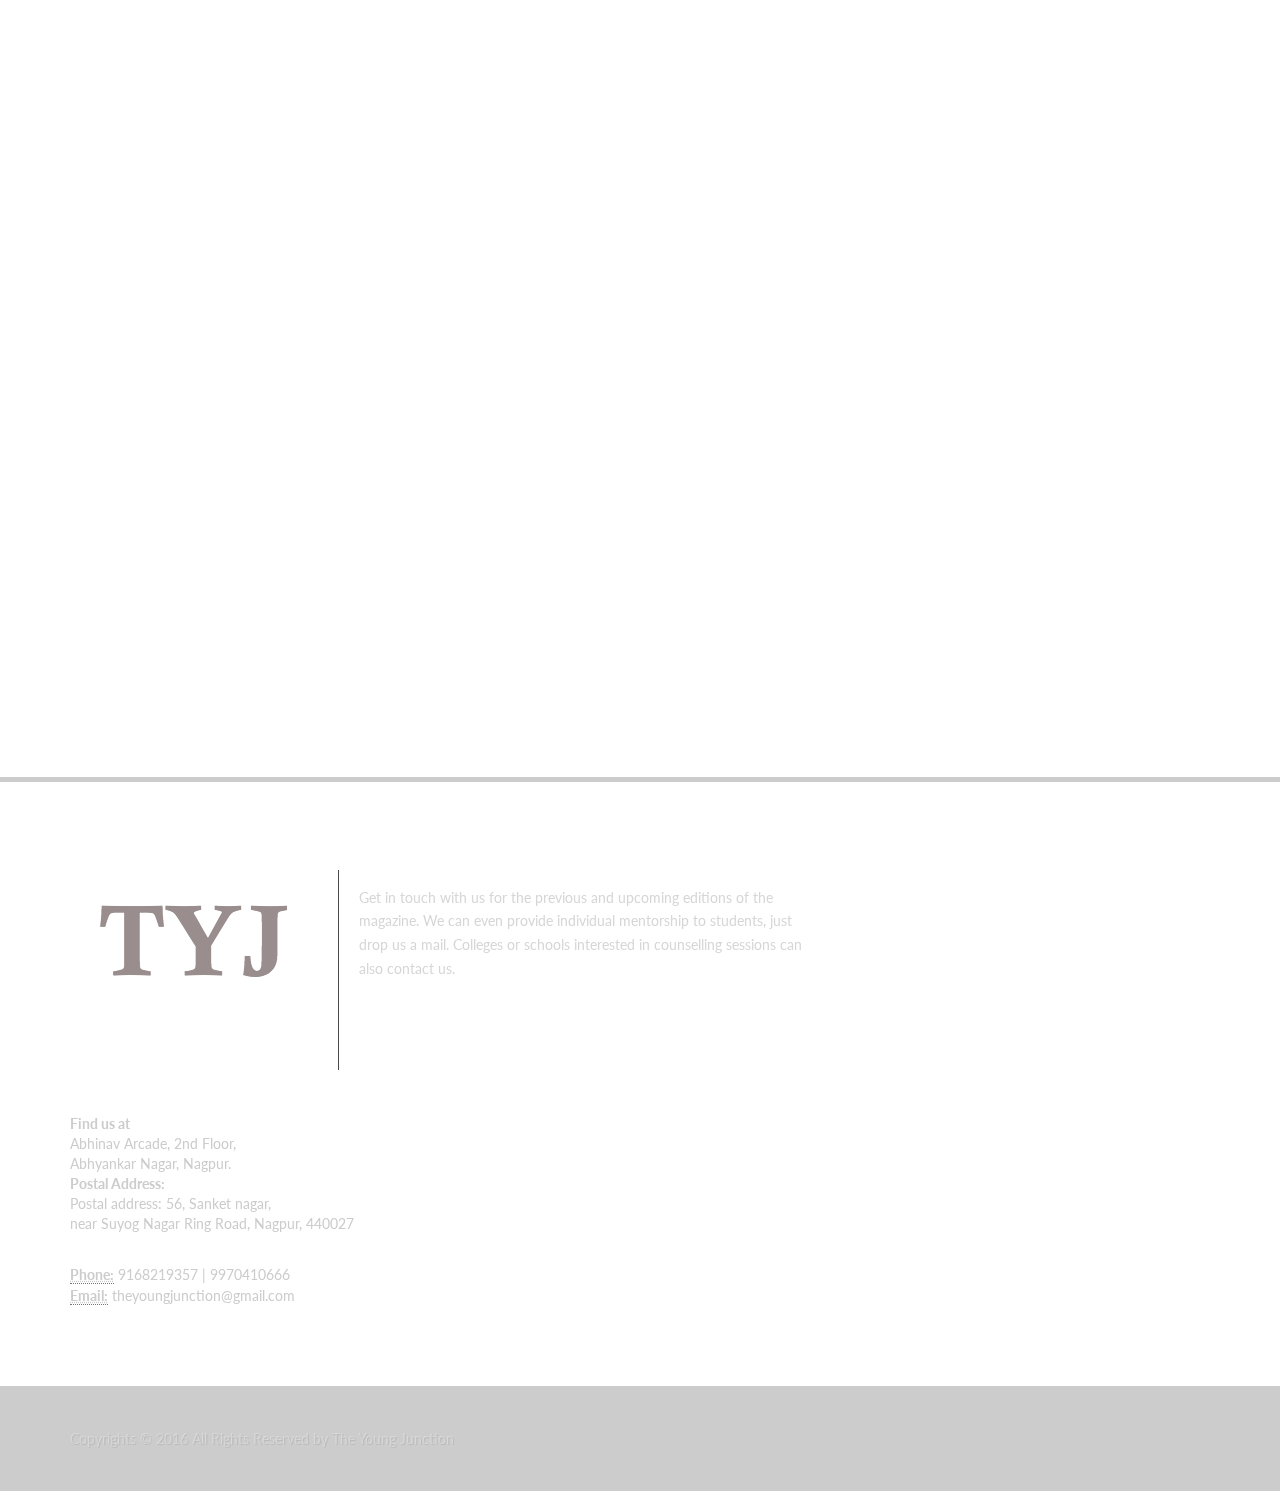
==== commit 5f48cd03: "Add files via upload" ====
--- a/index.html
+++ b/index.html
@@ -298,7 +298,13 @@
 				</div>
 				</div>
 				</div><!-- #portfolio end -->
-        
+                <div class="viewmorebutton">
+                    <h5><a href="magazines.html">view more magazines>></a></h5>
+                </div>
+
+
+
+
 
 				<div div class="row clearfix bottommargin-lg common-height" class="section" id="section-team">
 					<div class="container clearfix">
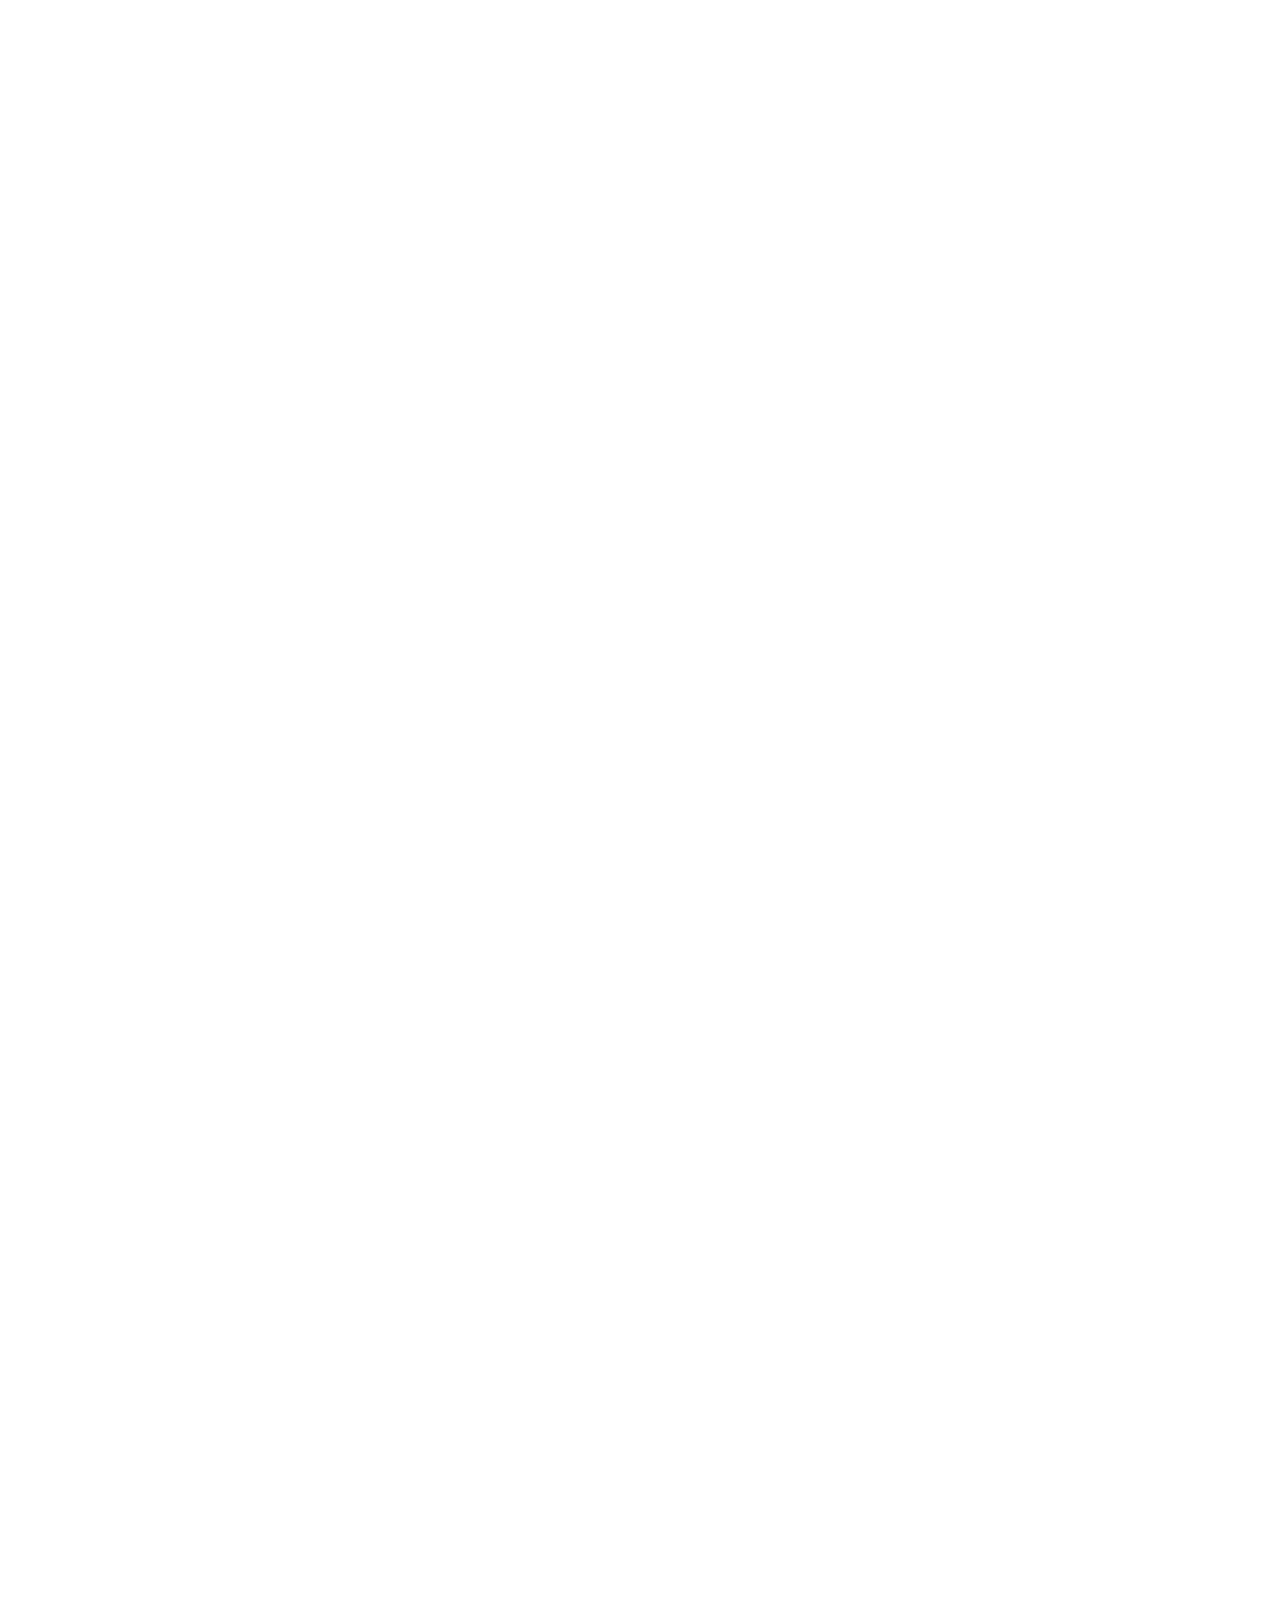
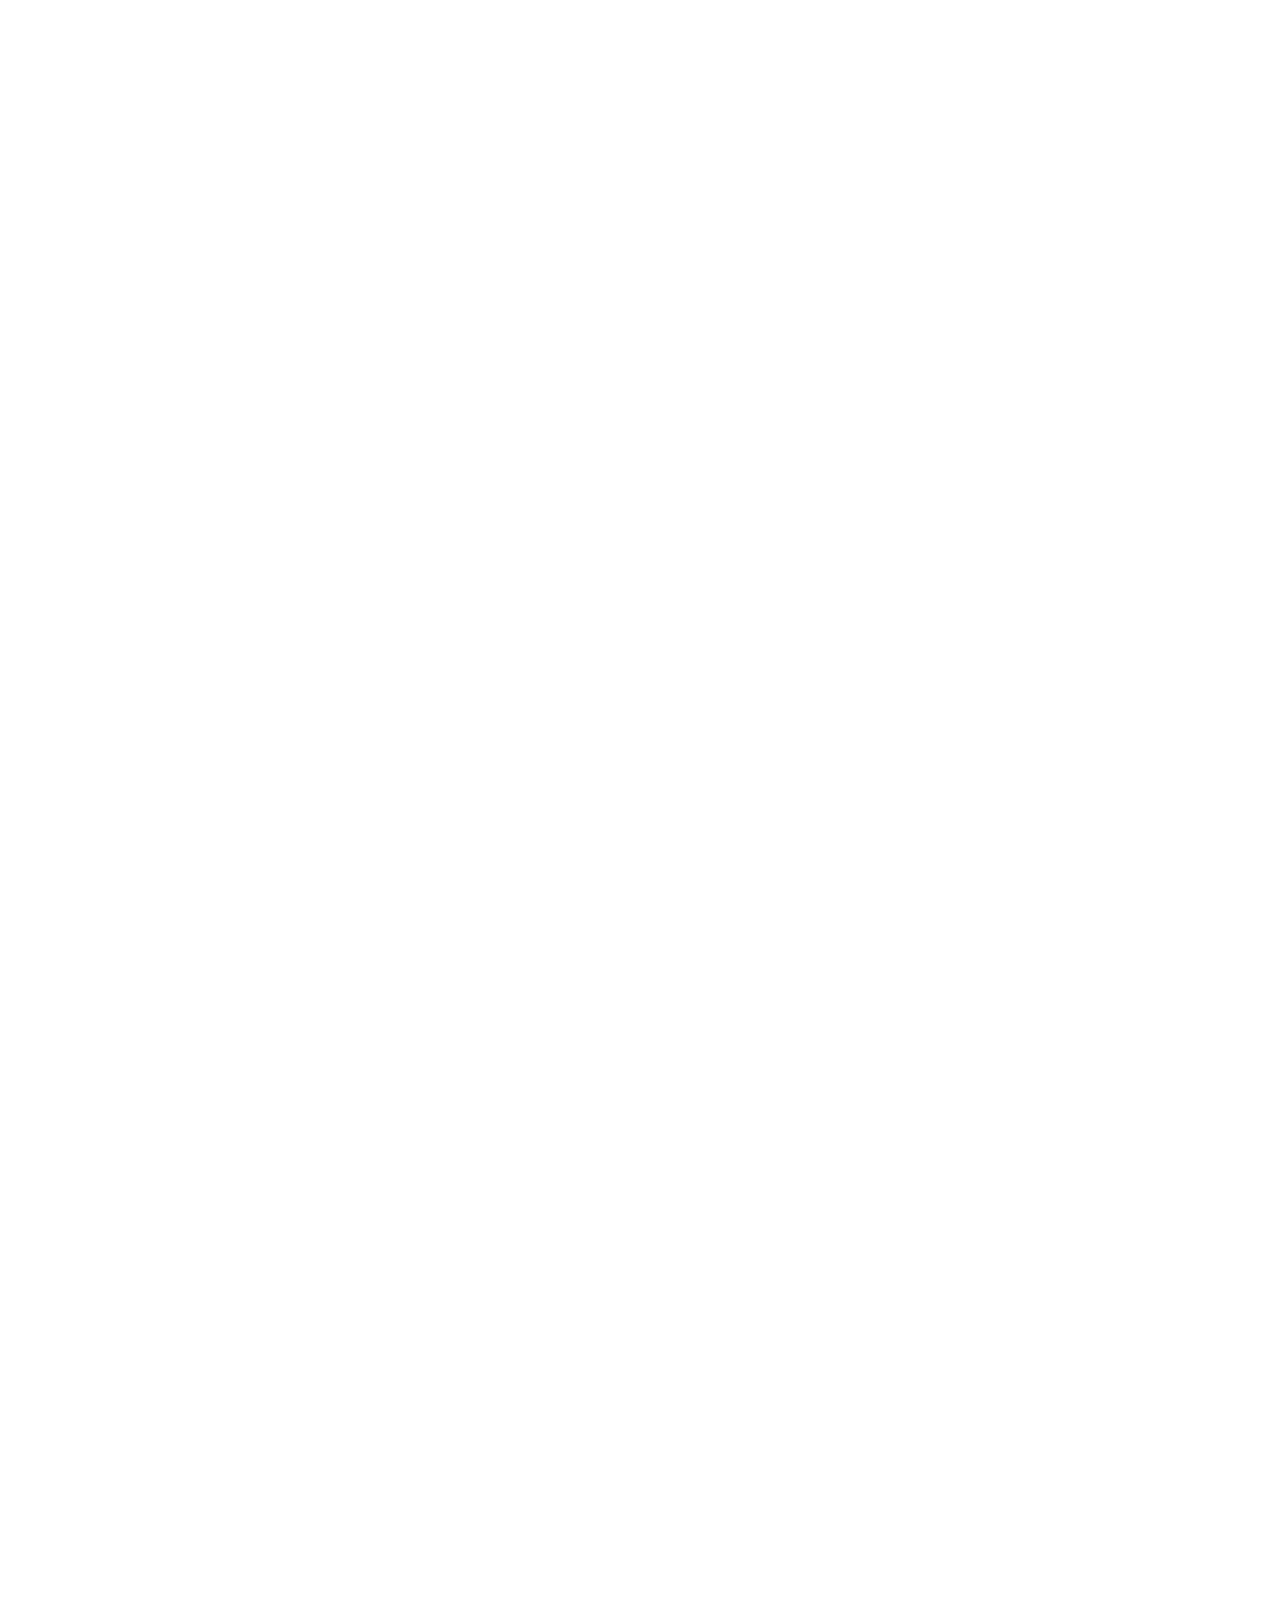
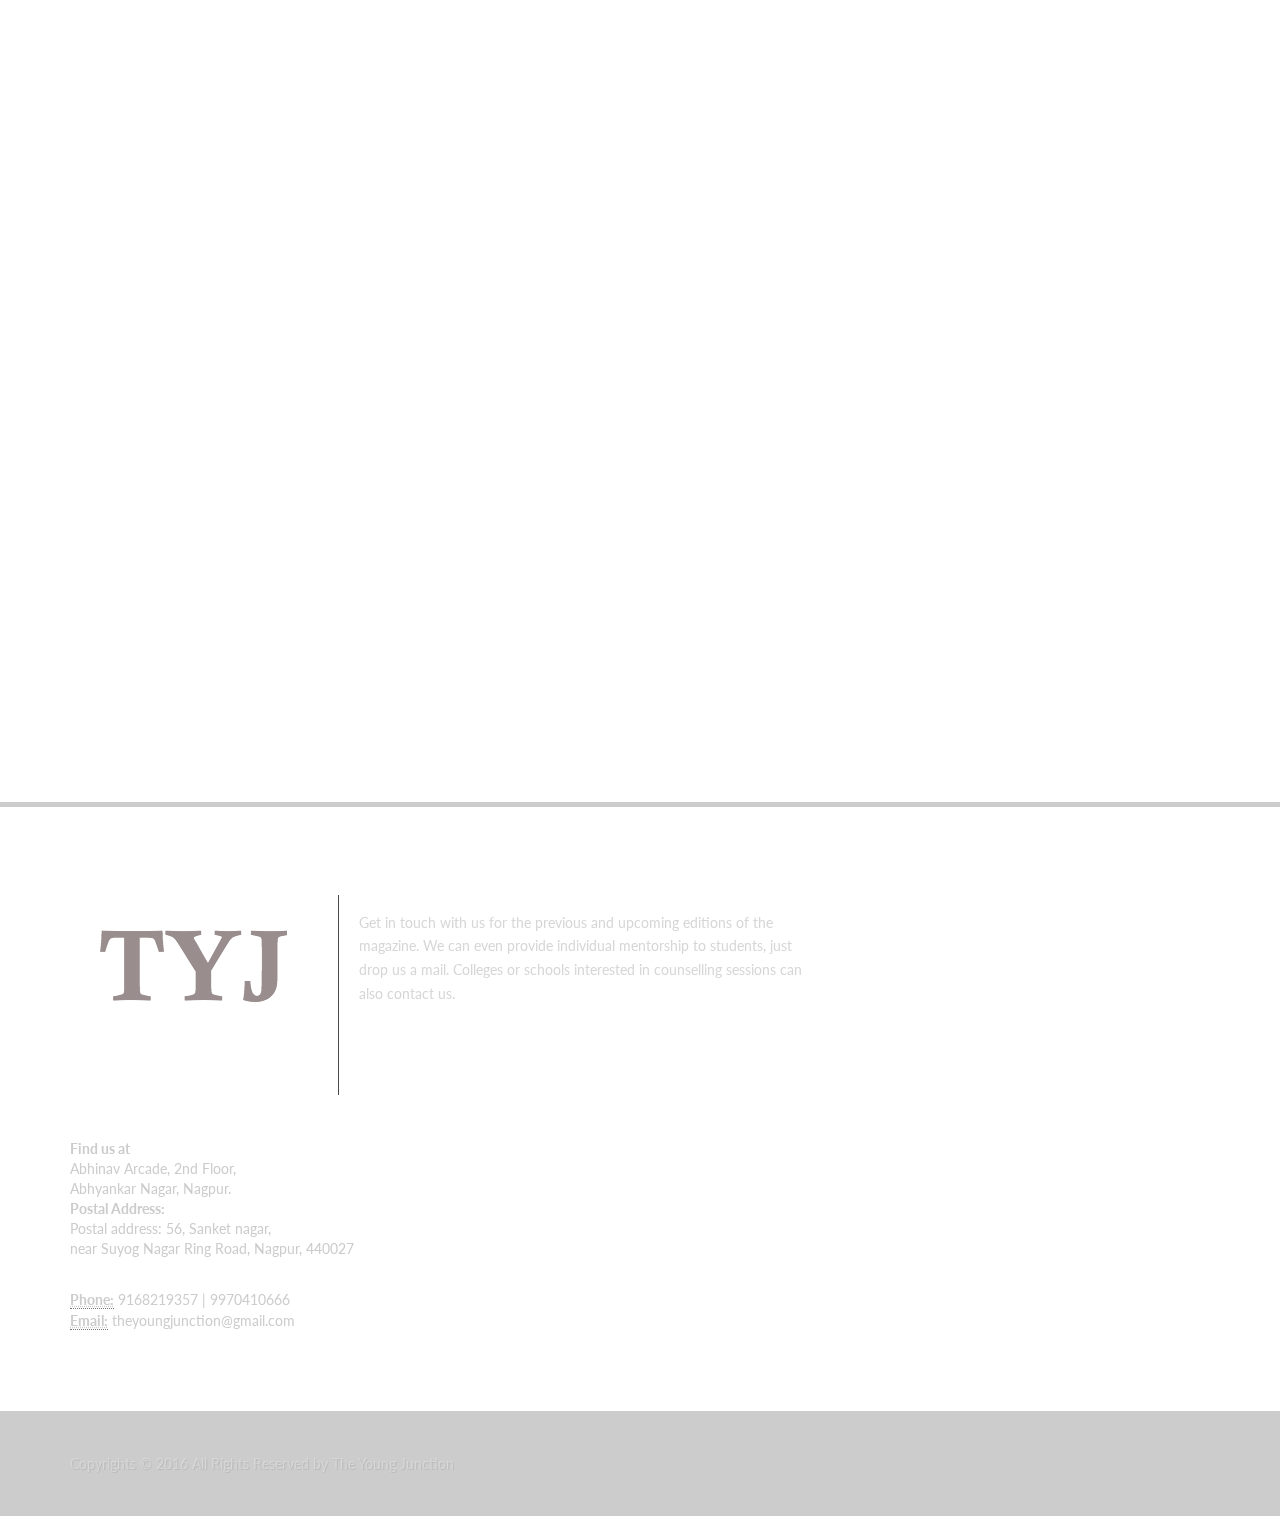
==== commit 9872b1d5: "Add files via upload" ====
--- a/index.html
+++ b/index.html
@@ -299,7 +299,7 @@
 				</div>
 				</div><!-- #portfolio end -->
                 <div class="viewmorebutton">
-                    <h5><a href="magazines.html">view more magazines>></a></h5>
+                    <h3><a href="magazines.html">view more magazines</a></h3>
                 </div>
 
 
